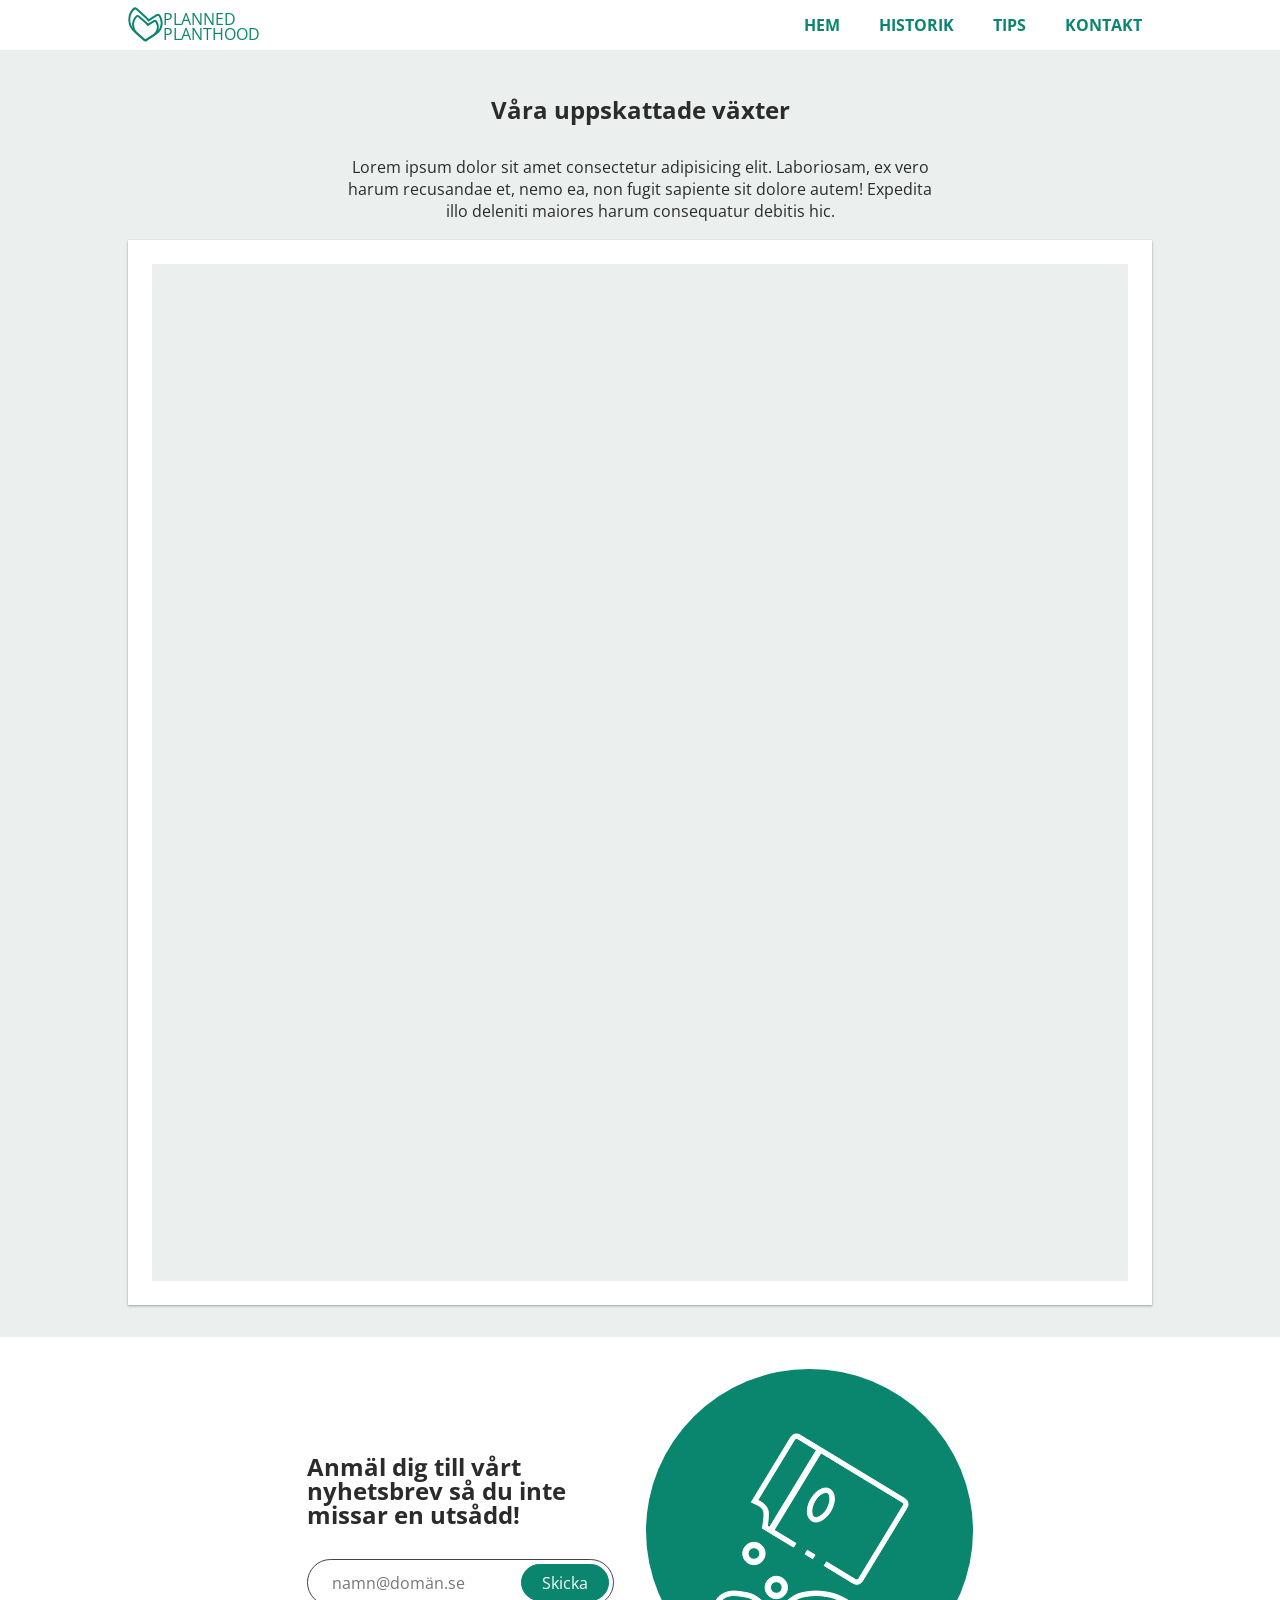
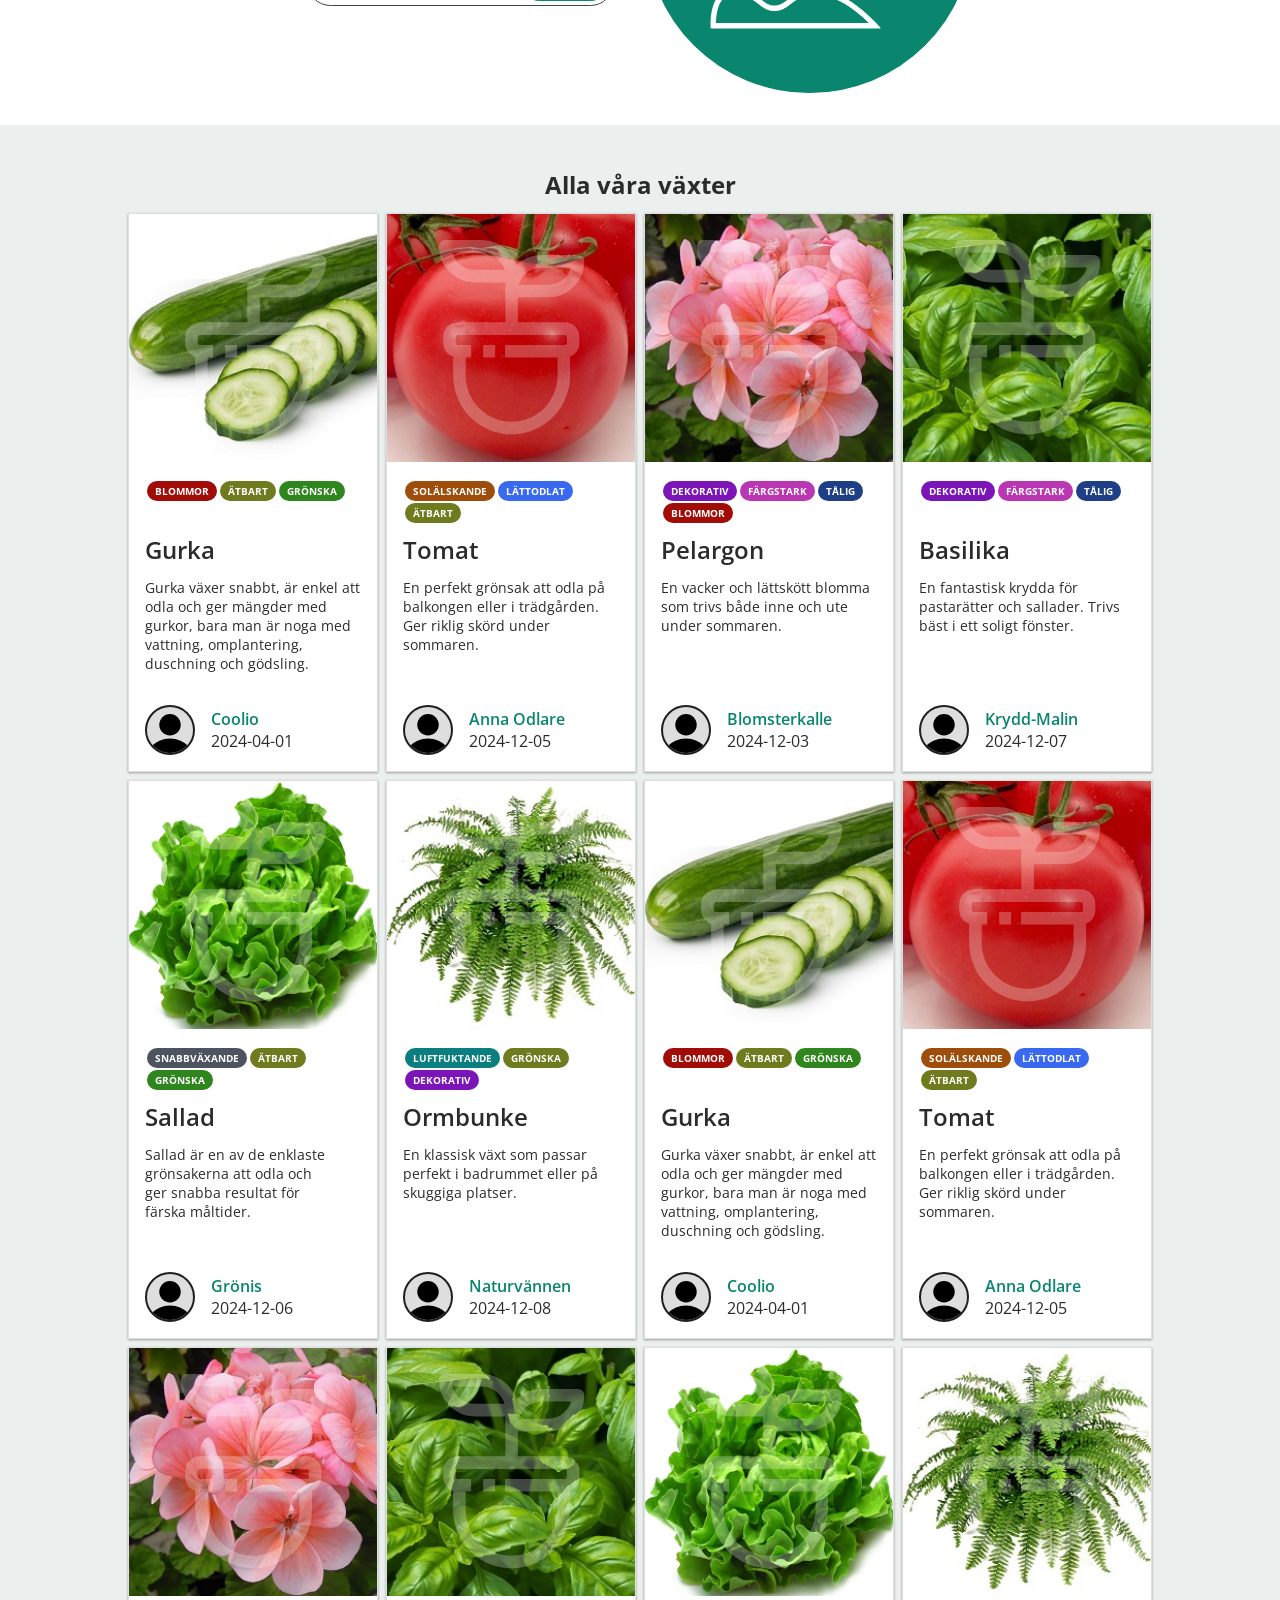
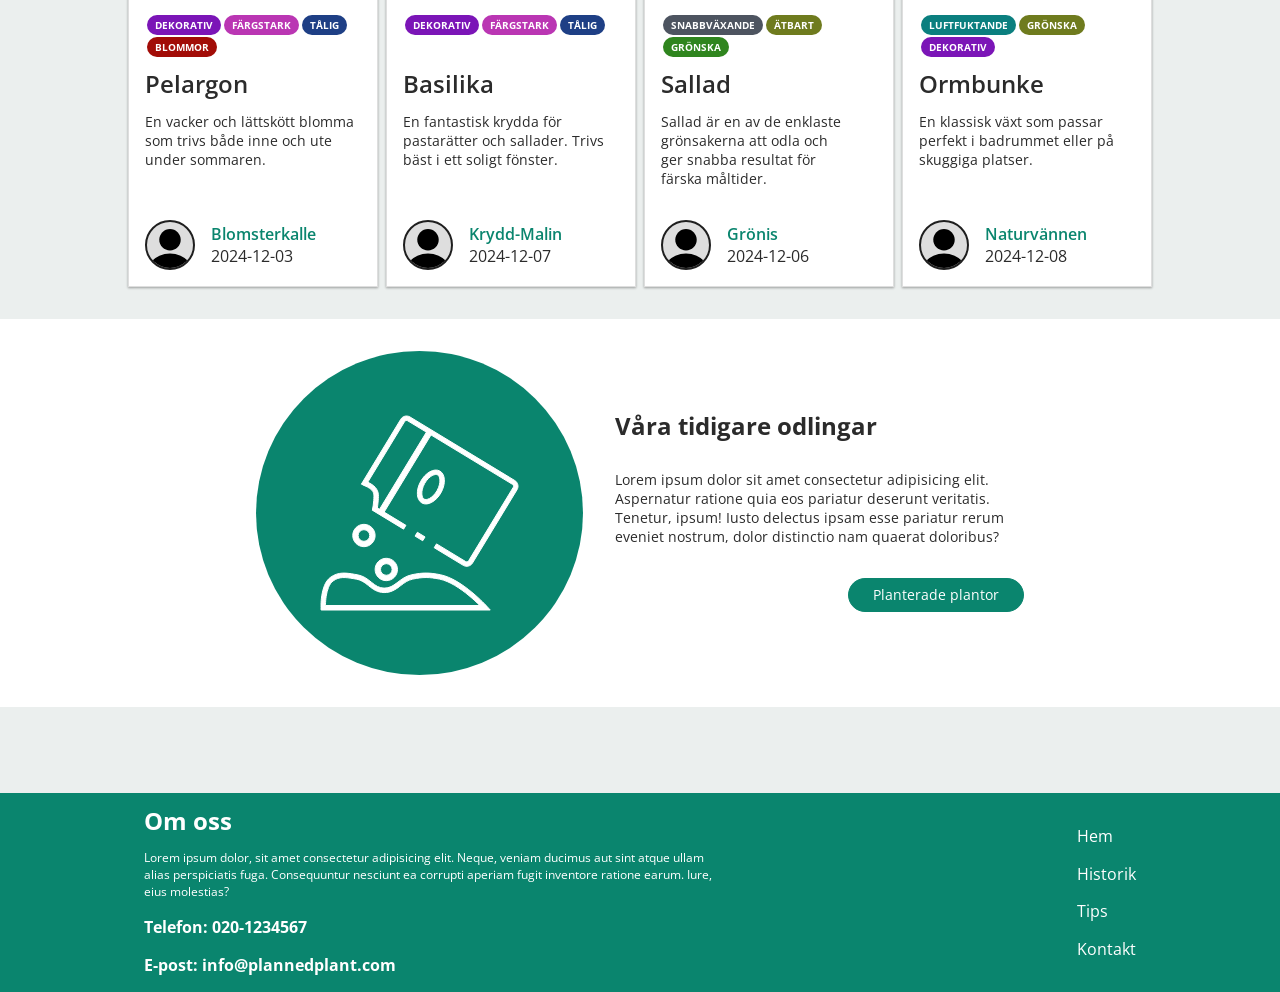
==== index.html @ 7639df41 "Added the rest of articles to html and fixed a typo" ====
<!DOCTYPE html>
<html lang="sv">

    <head>
        <meta charset="UTF-8">
        <meta name="viewport" content="width=device-width, initial-scale=1.0">
        <meta name="author" content="Fredrik.N">
        <meta name="description" content="Lexicon front-end development excersize">
        <title>Planned Planthood</title>
        <link rel="icon" type="image/svg+xml" href="./assets/images/logo.svg" />
        <link rel="stylesheet" href="./style.css">
        <link href="https://fonts.googleapis.com/css2?family=Open+Sans:ital,wght@0,300..800;1,300..800&display=swap"
            rel="stylesheet">
    </head>

    <body>
        <header class="container">
            <section class="headerBar">
                <a href="#" title="Hem" class="headerLogo" aria-hidden="true">
                    <svg width="35" height="50" viewBox="0 0 214 210" xmlns="http://www.w3.org/2000/svg" alt="">
                        <g fill="none" stroke="currentcolor" stroke-width="12">
                            <path
                                d="M116.833 193.533C117.406 192.909 117.969 192.279 118.522 191.645L168.173 160.226C206.289 136.107 217.36 86.0907 192.816 48.5247C189.153 42.9185 181.619 41.3343 175.976 44.905L125.764 76.6782C121.37 70.1605 116.086 64.0725 109.92 58.5872L52.4904 7.49831C46.8526 2.48295 38.1677 2.90777 33.061 8.46735C-2.89261 47.6094 0.211903 108.041 39.9737 143.413L97.4031 194.502C103.041 199.517 111.726 199.092 116.833 193.533Z" />
                            <path
                                d="M115.122 194.336C115.527 193.897 115.927 193.455 116.319 193.009L153.69 169.521C182.93 151.143 191.451 112.997 172.598 84.3362C169.529 79.6722 163.25 78.3762 158.555 81.3272L121.425 104.664C118.17 100 114.303 95.6362 109.83 91.6843L66.4654 53.3677C61.8146 49.2582 54.6598 49.6021 50.4409 54.1641C22.9065 83.9378 25.2893 129.917 55.732 156.816L99.097 195.132C103.748 199.242 110.903 198.898 115.122 194.336Z" />
                        </g>
                    </svg>
                    <svg width="100" height="50" viewBox="0 0 100 50" xmlns="http://www.w3.org/2000/svg" alt="">
                        <text x="0" y="25" font-family="Open Sans" font-size="12" fill="currentcolor"
                            text-anchor="center">
                            <tspan>PLANNED</tspan>
                            <tspan x="0" dy="15">PLANTHOOD</tspan>
                        </text>
                    </svg>
                </a>
                <nav class="headerMenu hideWhenMobile">
                    <span class="visually-hidden">Meny</span>
                    <ul role="list">
                        <li><a href="#" class="headerMenuLink">Hem</a></li>
                        <li><a href="#" class="headerMenuLink">Historik</a></li>
                        <li><a href="#" class="headerMenuLink">Tips</a></li>
                        <li><a href="#" class="headerMenuLink">Kontakt</a></li>
                    </ul>
                </nav>
                <div class="headerMobileMenu headerMenuLink">
                    <svg xmlns="http://www.w3.org/2000/svg" class="icon icon-menu" width="32" height="32"
                        viewBox="0 0 24 24" stroke-width="2" stroke="currentcolor" fill="none" stroke-linecap="round"
                        stroke-linejoin="round">
                        <path stroke="none" d="M0 0h24v24H0z" fill="none" />
                        <line x1="4" y1="6" x2="20" y2="6" />
                        <line x1="4" y1="12" x2="20" y2="12" />
                        <line x1="4" y1="18" x2="20" y2="18" />
                    </svg>
                </div>
            </section>
        </header>

        <main>
            <section class="container" aria-labelledby="heroH1">
                <h1 id="heroH1" class="center">Våra uppskattade växter</h1>
                <p class="heroIngress">Lorem ipsum dolor sit amet consectetur adipisicing elit. Laboriosam, ex vero
                    harum
                    recusandae et,
                    nemo ea, non fugit
                    sapiente sit dolore autem! Expedita illo deleniti maiores harum consequatur debitis hic.
                </p>
                <div class="heroBanner">
                    <img src="https://picsum.photos/id/140/320/500" width="320" height="500" alt="">
                    <img src="https://picsum.photos/id/360/160/250" width="160" height="250" alt="">
                    <img src="https://picsum.photos/id/530/160/250" width="160" height="250" alt="">
                    <img src="https://picsum.photos/id/55/320/250" width="320" height="500" alt="">
                    <img src="https://picsum.photos/id/492/320/250" width="320" height="500" alt="">
                    <img src="https://picsum.photos/id/70/320/250" width="320" height="500" alt="">
                </div>
            </section>
            <section class="container">
                <div class="information" aria-label="Nyhetsbrev">
                    <form class="informationForm" method="post">
                        <Label for="email">
                            <h2 aria-hidden="true">Anmäl dig till vårt nyhetsbrev så du inte missar en utsådd!</h2>
                        </Label>
                        <div class="informationWrapInputs">
                            <input type="email" id="email" placeholder="namn@domän.se" autocomplete="email" required>
                            <button type="submit" class="greenButton">Skicka</button>
                        </div>
                    </form>
                    <div class="greenRound">
                        <img src="./assets/images/icon-planting.svg" alt="">
                    </div>
                </div>
            </section>
            <section class="container" aria-labelledby="allPlants">

                <h2 class="center" id="allPlants">Alla våra växter</h2>
                <div class="cardsGallery">
                    <article class="card" title="Gurka" aria-labelledby="article01">
                        <img src="./assets/photos/card/cucumber.jpg" alt="" class="cardImage" width="240" height="240">
                        <img src="./assets/images/icon-watermark.svg" alt="" class="watermark" width="200" height="200">
                        <ul class="cardSelectors" role="list">
                            <li><span class="selector selectorFlower">Blommor</span></li>
                            <li><span class="selector selectorEdible">Ätbart</span></li>
                            <li><span class="selector selectorGreen">Grönska</span></li>
                        </ul>
                        <h3 id="article01">Gurka</h3>
                        <p>Gurka växer snabbt, är enkel att odla och ger mängder med gurkor, bara man är noga med
                            vattning, omplantering, duschning och gödsling.</p>
                        <div class="cardUser">
                            <div class="cardUserAvatar">
                                <img src="./assets/images/icon-avatar.svg" alt="" width="60" height="60">
                            </div>
                            <div class=" cardUserDetails">
                                <span class="cardUserDetailsName">Coolio</span>
                                <span class="cardUserDetailsDate">2024-04-01</span>
                            </div>
                        </div>
                    </article>


                    <article class="card" title="Tomat" aria-labelledby="article02">
                        <img src="./assets/photos/card/tomato.jpg" alt="" class="cardImage" width="240" height="240">
                        <img src="./assets/images/icon-watermark.svg" alt="" class="watermark" width="200" height="200">
                        <ul class="cardSelectors" role="list">
                            <li><span class="selector selectorSunloving">Solälskande</span></li>
                            <li><span class="selector selectorEasy">Lättodlat</span></li>
                            <li><span class="selector selectorEdible">Ätbart</span></li>
                        </ul>
                        <h3 id="article02">Tomat</h3>
                        <p>En perfekt grönsak att odla på balkongen eller i trädgården. Ger riklig skörd under
                            sommaren.</p>
                        <div class="cardUser">
                            <div class="cardUserAvatar">
                                <img src="./assets/images/icon-avatar.svg" alt="" width="60" height="60">
                            </div>
                            <div class=" cardUserDetails">
                                <span class="cardUserDetailsName">Anna Odlare</span>
                                <span class="cardUserDetailsDate">2024-12-05</span>
                            </div>
                        </div>
                    </article>

                    <article class="card" title="Pelargon" aria-labelledby="article03">
                        <img src="./assets/photos/card/pelargon.jpg" alt="" class="cardImage" width="240" height="240">
                        <img src="./assets/images/icon-watermark.svg" alt="" class="watermark" width="200" height="200">
                        <ul class="cardSelectors" role="list">
                            <li><span class="selector selectorDecorative">Dekorativ</span></li>
                            <li><span class="selector selectorColorful">Färgstark</span></li>
                            <li><span class="selector selectorRobust">Tålig</span></li>
                            <li><span class="selector selectorFlower">Blommor</span></li>
                        </ul>
                        <h3 id="article03">Pelargon</h3>
                        <p>En vacker och lättskött blomma som trivs både inne och ute under sommaren.</p>
                        <div class="cardUser">
                            <div class="cardUserAvatar">
                                <img src="./assets/images/icon-avatar.svg" alt="" width="60" height="60">
                            </div>
                            <div class="cardUserDetails">
                                <span class="cardUserDetailsName">Blomsterkalle</span>
                                <span class="cardUserDetailsDate">2024-12-03</span>
                            </div>
                        </div>
                    </article>

                    <article class="card" title="Basilika" aria-labelledby="article04">
                        <img src="./assets/photos/card/basil.jpg" alt="" class="cardImage" width="240" height="240">
                        <img src="./assets/images/icon-watermark.svg" alt="" class="watermark" width="200" height="200">
                        <ul class="cardSelectors" role="list">
                            <li><span class="selector selectorDecorative">Dekorativ</span></li>
                            <li><span class="selector selectorColorful">Färgstark</span></li>
                            <li><span class="selector selectorRobust">Tålig</span></li>
                        </ul>
                        <h3 id="article04">Basilika</h3>
                        <p>En fantastisk krydda för pastarätter och sallader. Trivs bäst i ett soligt fönster.
                        </p>
                        <div class="cardUser">
                            <div class="cardUserAvatar">
                                <img src="./assets/images/icon-avatar.svg" alt="" width="60" height="60">
                            </div>
                            <div class="cardUserDetails">
                                <span class="cardUserDetailsName">Krydd-Malin</span>
                                <span class="cardUserDetailsDate">2024-12-07</span>
                            </div>
                        </div>
                    </article>

                    <article class="card" title="Sallad" aria-labelledby="article05">
                        <img src="./assets/photos/card/sallad.png" alt="" class="cardImage" width="240" height="240">
                        <img src="./assets/images/icon-watermark.svg" alt="" class="watermark" width="200" height="200">
                        <ul class="cardSelectors" role="list">
                            <li><span class="selector selectorFast">Snabbväxande</span></li>
                            <li><span class="selector selectorEdible">Ätbart</span></li>
                            <li><span class="selector selectorGreen">Grönska</span></li>
                        </ul>
                        <h3 id="article05">Sallad</h3>
                        <p>Sallad är en av de enklaste grönsakerna att odla och ger snabba resultat för färska
                            måltider.</p>
                        <div class="cardUser">
                            <div class="cardUserAvatar">
                                <img src="./assets/images/icon-avatar.svg" alt="" width="60" height="60">
                            </div>
                            <div class="cardUserDetails">
                                <span class="cardUserDetailsName">Grönis</span>
                                <span class="cardUserDetailsDate">2024-12-06</span>
                            </div>
                        </div>
                    </article>

                    <article class="card" title="Ormbunke" aria-labelledby="article06">
                        <img src="./assets/photos/card/ormbunke.jpg" alt="" class="cardImage" width="240" height="240">
                        <img src="./assets/images/icon-watermark.svg" alt="" class="watermark" width="200" height="200">
                        <ul class="cardSelectors" role="list">
                            <li><span class="selector selectorAir">Luftfuktande</span></li>
                            <li><span class="selector selectorEdible">Grönska</span></li>
                            <li><span class="selector selectorDecorative">Dekorativ</span></li>
                        </ul>
                        <h3 id="article06">Ormbunke</h3>
                        <p>En klassisk växt som passar perfekt i badrummet eller på skuggiga platser.</p>
                        <div class="cardUser">
                            <div class="cardUserAvatar">
                                <img src="./assets/images/icon-avatar.svg" alt="" width="60" height="60">
                            </div>
                            <div class="cardUserDetails">
                                <span class="cardUserDetailsName">Naturvännen</span>
                                <span class="cardUserDetailsDate">2024-12-08</span>
                            </div>
                        </div>
                    </article>

                    <article class="card" title="Gurka" aria-labelledby="article07">
                        <img src="./assets/photos/card/cucumber.jpg" alt="" class="cardImage" width="240" height="240">
                        <img src="./assets/images/icon-watermark.svg" alt="" class="watermark" width="200" height="200">
                        <ul class="cardSelectors" role="list">
                            <li><span class="selector selectorFlower">Blommor</span></li>
                            <li><span class="selector selectorEdible">Ätbart</span></li>
                            <li><span class="selector selectorGreen">Grönska</span></li>
                        </ul>
                        <h3 id="article07">Gurka</h3>
                        <p>Gurka växer snabbt, är enkel att odla och ger mängder med gurkor, bara man är noga med
                            vattning, omplantering, duschning och gödsling.</p>
                        <div class="cardUser">
                            <div class="cardUserAvatar">
                                <img src="./assets/images/icon-avatar.svg" alt="" width="60" height="60">
                            </div>
                            <div class=" cardUserDetails">
                                <span class="cardUserDetailsName">Coolio</span>
                                <span class="cardUserDetailsDate">2024-04-01</span>
                            </div>
                        </div>
                    </article>


                    <article class="card" title="Tomat" aria-labelledby="article08">
                        <img src="./assets/photos/card/tomato.jpg" alt="" class="cardImage" width="240" height="240">
                        <img src="./assets/images/icon-watermark.svg" alt="" class="watermark" width="200" height="200">
                        <ul class="cardSelectors" role="list">
                            <li><span class="selector selectorSunloving">Solälskande</span></li>
                            <li><span class="selector selectorEasy">Lättodlat</span></li>
                            <li><span class="selector selectorEdible">Ätbart</span></li>
                        </ul>
                        <h3 id="article08">Tomat</h3>
                        <p>En perfekt grönsak att odla på balkongen eller i trädgården. Ger riklig skörd under
                            sommaren.</p>
                        <div class="cardUser">
                            <div class="cardUserAvatar">
                                <img src="./assets/images/icon-avatar.svg" alt="" width="60" height="60">
                            </div>
                            <div class=" cardUserDetails">
                                <span class="cardUserDetailsName">Anna Odlare</span>
                                <span class="cardUserDetailsDate">2024-12-05</span>
                            </div>
                        </div>
                    </article>

                    <article class="card" title="Pelargon" aria-labelledby="article09">
                        <img src="./assets/photos/card/pelargon.jpg" alt="" class="cardImage" width="240" height="240">
                        <img src="./assets/images/icon-watermark.svg" alt="" class="watermark" width="200" height="200">
                        <ul class="cardSelectors" role="list">
                            <li><span class="selector selectorDecorative">Dekorativ</span></li>
                            <li><span class="selector selectorColorful">Färgstark</span></li>
                            <li><span class="selector selectorRobust">Tålig</span></li>
                            <li><span class="selector selectorFlower">Blommor</span></li>
                        </ul>
                        <h3 id="article09">Pelargon</h3>
                        <p>En vacker och lättskött blomma som trivs både inne och ute under sommaren.</p>
                        <div class="cardUser">
                            <div class="cardUserAvatar">
                                <img src="./assets/images/icon-avatar.svg" alt="" width="60" height="60">
                            </div>
                            <div class="cardUserDetails">
                                <span class="cardUserDetailsName">Blomsterkalle</span>
                                <span class="cardUserDetailsDate">2024-12-03</span>
                            </div>
                        </div>
                    </article>

                    <article class="card" title="Basilika" aria-labelledby="article10">
                        <img src="./assets/photos/card/basil.jpg" alt="" class="cardImage" width="240" height="240">
                        <img src="./assets/images/icon-watermark.svg" alt="" class="watermark" width="200" height="200">
                        <ul class="cardSelectors" role="list">
                            <li><span class="selector selectorDecorative">Dekorativ</span></li>
                            <li><span class="selector selectorColorful">Färgstark</span></li>
                            <li><span class="selector selectorRobust">Tålig</span></li>
                        </ul>
                        <h3 id="article10">Basilika</h3>
                        <p>En fantastisk krydda för pastarätter och sallader. Trivs bäst i ett soligt fönster.
                        </p>
                        <div class="cardUser">
                            <div class="cardUserAvatar">
                                <img src="./assets/images/icon-avatar.svg" alt="" width="60" height="60">
                            </div>
                            <div class="cardUserDetails">
                                <span class="cardUserDetailsName">Krydd-Malin</span>
                                <span class="cardUserDetailsDate">2024-12-07</span>
                            </div>
                        </div>
                    </article>

                    <article class="card" title="Sallad" aria-labelledby="article11">
                        <img src="./assets/photos/card/sallad.png" alt="" class="cardImage" width="240" height="240">
                        <img src="./assets/images/icon-watermark.svg" alt="" class="watermark" width="200" height="200">
                        <ul class="cardSelectors" role="list">
                            <li><span class="selector selectorFast">Snabbväxande</span></li>
                            <li><span class="selector selectorEdible">Ätbart</span></li>
                            <li><span class="selector selectorGreen">Grönska</span></li>
                        </ul>
                        <h3 id="article11">Sallad</h3>
                        <p>Sallad är en av de enklaste grönsakerna att odla och ger snabba resultat för färska
                            måltider.</p>
                        <div class="cardUser">
                            <div class="cardUserAvatar">
                                <img src="./assets/images/icon-avatar.svg" alt="" width="60" height="60">
                            </div>
                            <div class="cardUserDetails">
                                <span class="cardUserDetailsName">Grönis</span>
                                <span class="cardUserDetailsDate">2024-12-06</span>
                            </div>
                        </div>
                    </article>

                    <article class="card" title="Ormbunke" aria-labelledby="article12">
                        <img src="./assets/photos/card/ormbunke.jpg" alt="" class="cardImage" width="240" height="240">
                        <img src="./assets/images/icon-watermark.svg" alt="" class="watermark" width="200" height="200">
                        <ul class="cardSelectors" role="list">
                            <li><span class="selector selectorAir">Luftfuktande</span></li>
                            <li><span class="selector selectorEdible">Grönska</span></li>
                            <li><span class="selector selectorDecorative">Dekorativ</span></li>
                        </ul>
                        <h3 id="article12">Ormbunke</h3>
                        <p>En klassisk växt som passar perfekt i badrummet eller på skuggiga platser.</p>
                        <div class="cardUser">
                            <div class="cardUserAvatar">
                                <img src="./assets/images/icon-avatar.svg" alt="" width="60" height="60">
                            </div>
                            <div class="cardUserDetails">
                                <span class="cardUserDetailsName">Naturvännen</span>
                                <span class="cardUserDetailsDate">2024-12-08</span>
                            </div>
                        </div>
                    </article>
                </div>
            </section>

            <section class="container">
                <div class="information" aria-labelledby="headingHistory">
                    <div class="greenRound">
                        <img src="./assets/images/icon-planting.svg" alt="">
                    </div>
                    <div class="history" id="headingHistory">
                        <h2>Våra tidigare odlingar</h2>
                        <p>Lorem ipsum dolor sit amet consectetur adipisicing elit. Aspernatur ratione quia eos pariatur
                            deserunt veritatis.
                            Tenetur, ipsum! Iusto delectus ipsam esse pariatur rerum eveniet nostrum, dolor distinctio
                            nam
                            quaerat doloribus?</p>
                        <a href="#" class="greenButton">Planterade plantor</a>
                    </div>
                </div>
            </section>
            <div class="empty">
                &nbsp;
            </div>
        </main>

        <footer class="container">
            <section class="footerSelect">
                <div class="footerAbout" aria-labelledby="headingAbout">
                    <h3 id="headingAbout">Om oss</h3>
                    <p>Lorem ipsum dolor, sit amet consectetur adipisicing elit. Neque, veniam ducimus aut sint atque
                        ullam
                        alias perspiciatis fuga. Consequuntur nesciunt ea corrupti aperiam fugit inventore ratione
                        earum.
                        Iure, eius molestias?
                    </p>
                    <a href="tel:0201234567">Telefon: 020-1234567</a>
                    <a href="mailto:info@plannedplant.com?subject=Kontakt ifrån hemsidan">E-post:
                        info@plannedplant.com</a>
                </div>
                <div class="footerMenu hideWhenMobile">
                    <nav>
                        <ul role="list">
                            <li><a href="#">Hem</a></li>
                            <li><a href="#">Historik</a></li>
                            <li><a href="#">Tips</a></li>
                            <li><a href="#">Kontakt</a></li>
                        </ul>
                    </nav>
                </div>
            </section>
        </footer>
    </body>

</html>
---- style.css ----
/*** Reset ***/
/* This is from Kevin Powell, edit to your liking */
/* makes sizing simpler */
*,
*::before,
*::after
{
  box-sizing: border-box;
}

/* remove default spacing */
/* force styling of type through styling, rather than elements */
*
{
  margin: 0;
  padding: 0;
  font: inherit;
}

/* dark mode user-agent-styles */
/* Kommenterade bort då jag inte hinner ta fram färgschema för darkmode
html {
  color-scheme: dark light;
} */

body
{
  min-height: 100vh;
}

/* responsive images/videos */
img,
picture,
svg,
video
{
  display: block;
  max-width: 100%;
}

/* make headings wrap better */
h1,
h2,
h3,
h4,
h5,
h6
{
  text-wrap: balance;
}

p,
li,
figcaption
{
  text-wrap: pretty;
  /* max-width: 55ch; */
}

/* for container queries, landmarks as containers */
body> :is(header, footer),
main
{
  container-type: inline-size;
}

/* remove list style but keep it as list for Safari browser - use with <ul role="list"> */
[role="list"]
{
  list-style: none;
  margin: 0;
  padding: 0;
}

/*Från Kevin Powells video FormStyling Essentials*/
input,
button
{
  font: inherit;
}

/*** Theme ***/

:root
{
  /* color definitions */
  --clr-neutral-100: hsl(0, 0%, 100%);
  --clr-neutral-200: hsl(0, 0%, 87%);
  --clr-neutral-300: hsl(0, 0%, 57%);
  --clr-neutral-400: hsl(0, 0%, 27%);
  --clr-neutral-800: hsl(0, 0%, 17%);
  --clr-neutral-900: hsl(0, 0%, 12%);

  --clr-green-100: hsl(169, 11%, 93%);
  --clr-green-200: hsl(169, 51%, 58%);
  --clr-green-400: hsl(169, 86%, 28%);
  --clr-green-800: hsl(169, 86%, 12%);
  --clr-green-900: hsl(169, 80%, 12%);

  --clr-robust: hsl(221, 63%, 32%);
  --clr-green: hsl(110, 63%, 32%);
  --clr-flower: hsl(2, 92%, 33%);
  --clr-colorful: hsl(303, 55%, 47%);
  --clr-sunloving: hsl(27, 88%, 33%);
  --clr-air: hsl(180, 84%, 27%);
  --clr-decorative: hsl(278, 79%, 40%);
  --clr-edible: hsl(68, 61%, 30%);
  --clr-easy: hsl(224, 86%, 58%);
  --clr-fragrant: hsl(327, 51%, 47%);
  --clr-fast: hsl(218, 11%, 34%);

  /* font weights definitions */
  --fw-400: 400;
  --fw-500: 500;
  --fw-600: 600;
  --fw-700: 700;
  --fw-800: 800;
  --fw-900: 900;

  /* Font sizes definitions */
  --fs-100: 0.625rem;
  --fs-200: 0.75rem;
  --fs-300: 0.875rem;
  --fs-400: 1rem;
  --fs-500: 1.25rem;
  --fs-600: 1.5rem;
  --fs-700: 2rem;
  --fs-800: 2.5rem;
  --fs-900: 3rem;


  /*** Theme setup ***/

  /* font family */
  --font-base: "Open Sans", "Segoe UI", Tahoma, sans-serif;

  /* theme color assignments */
  --clr-accent: var(--clr-green-400);
  --clr-accent-light-1: var(--clr-green-100);

  --clr-primary-light-1: var(--clr-neutral-100);
  --clr-primary-light-2: var(--clr-neutral-200);
  --clr-primary-light-3: var(--clr-neutral-300);

  --clr-primary: var(--clr-neutral-400);
  --clr-primary-dark: var(--clr-neutral-800);

  /* Font weights assignments */
  --fw-regular: var(--fw-400);
  --fw-tablet: var(--fw-500);
  --fw-semi-bold: var(--fw-600);
  --fw-bold: var(--fw-700);
  --fw-x-bold: var(--fw-900);

  /* Border shadow */
  --border-shadow: 0 1px 3px rgba(0, 0, 0, 0.12), 0 1px 2px rgba(0, 0, 0, 0.24);

  /* Spacing */
  --spacing-base: 1rem;

  --flow-space: 1.75em;
  --flow-space-lg: 4em;

  /*Formulärens input*/
  --input-padding: 1.25rem;
  --input-radius: 1.5rem;

  /*Mjuka upp övergångarna när man ändrar upplösningen
  (överarbetade för egen tydlighet)*/
  --transition-element: all;
  --transition-time: 300ms;
  --transition-effect: linear;
  --transition-base: var(--transition-element) var(--transition-time) var(--transition-effect);


  /*Storlekar på container som sätts i mediaqueries*/
  /* 320px std */
  --container-width-mobile: 20rem;
  /* 640px std*/
  --container-width-tablet: 40rem;
  /* 1024px std*/
  --container-width-desktop: 64rem;
  --container-margin: auto;
  --container-transition: var(--transition-base);

  /*Variabler till herobilden samlade på ett ställe för att sättas i mediaqueries*/
  --hero-border-mobile: calc(var(--hero-border-tablet)*0.75);
  --hero-border-tablet: 12px;
  --hero-border-desktop: calc(var(--hero-border-tablet)*2);

  --hero-img-size-mobile: 151px;
  --hero-img-size-tablet: 235px;
  /*Testade för att se om det fungerade att beräkna bildernas storlek baserad på definerad container. --hero-img-size-tablet: calc(var(--container-width-tablet)/3); */
  --hero-img-size-desktop: unset;

  /*
Använde https: //cssgrid-generator.netlify.app/ för att designa grid
Och instruktioner ifrån https: //www.w3schools.com/css/css_grid_item_name.asp
för att placera ut bilderna enligt mall.
*/

  --hero-img-columns-mobile: repeat(2, 1fr);
  --hero-img-columns-tablet: repeat(3, 1fr);
  --hero-img-columns-desktop: repeat(6, 1fr);

  --hero-img-rows-mobile: repeat(3, 1fr);
  --hero-img-rows-tablet: repeat(2, 1fr);
  --hero-img-rows-desktop: repeat(2, 1fr);

  --hero-img-gridarea-mobile:
    'imgOne imgTwo'
    'imgThree imgFour'
    'imgFive imgSix';
  --hero-img-gridarea-tablet:
    'imgOne imgTwo imgThree'
    'imgFour imgFive imgSix';
  --hero-img-gridarea-desktop:
    'imgOne imgOne imgTwo imgThree imgFour imgFour'
    'imgOne imgOne imgFive imgFive imgSix imgSix';
}

/*** Global/base ***/
h1,
h2,
h3
{
  font-weight: var(--fw-bold);
  line-height: 1;
}

h1,
h2
{
  font-size: var(--fs-700);
}

h3
{
  font-size: var(--fs-600);
  font-weight: var(--fw-semi-bold);
}

a
{
  text-decoration: none;
  color: var(--clr-green-400);

  &:hover,
  &:focus-visible
  {
    text-decoration: underline;
    outline: none;
  }
}

/* Generella formateringsregler för de tre olika responsive designerna*/

/*Mobil*/
@media(max-width: 40rem)
{
  .container
  {
    --container-width: var(--container-width-mobile);
  }

  h1,
  h2
  {
    font-size: var(--fs-600);
  }

  .headerMobileMenu>*
  {
    display: inline;
  }

  .heroBanner
  {
    --border-hero: var(--hero-border-mobile);
    --hero-img-columns: var(--hero-img-columns-mobile);
    --hero-img-rows: var(--hero-img-rows-mobile);
    --hero-img-gridarea: var(--hero-img-gridarea-mobile);

    >img
    {
      --image-hero-size: var(--hero-img-size-mobile);
    }
  }
}

/*Tablet*/
@media(min-width:40rem)
{
  .container
  {
    --container-width: var(--container-width-tablet);
  }

  h1,
  h2
  {
    font-size: var(--fs-600);
  }

  .headerMobileMenu
  {
    display: none;
  }

  .heroBanner
  {
    --border-hero: var(--hero-border-tablet);
    --hero-img-columns: var(--hero-img-columns-tablet);
    --hero-img-rows: var(--hero-img-rows-tablet);
    --hero-img-gridarea: var(--hero-img-gridarea-tablet);

    img
    {
      --image-hero-size: var(--hero-img-size-tablet);
    }
  }
}

/*Desktop*/
@media(min-width:64rem)
{
  .container
  {
    --container-width: var(--container-width-desktop);
  }

  h1,
  h2
  {
    font-size: var(--fs-600);
  }

  .headerMobileMenu
  {
    display: none;
  }

  .heroBanner
  {
    --border-hero: var(--hero-border-desktop);
    --hero-img-columns: var(--hero-img-columns-desktop);
    --hero-img-rows: var(--hero-img-rows-desktop);
    --hero-img-gridarea: var(--hero-img-gridarea-desktop);

    img
    {
      --image-hero-size: var(--hero-img-size-desktop);
    }
  }
}

.cardsGallery
{
  display: grid;
  /*Magic formula from mr Powell*/
  grid-template-columns: repeat(auto-fit, minmax(min(12.5rem, 100%), 1fr));
  gap: calc(var(--spacing-base)*0.5);
}

.card
{
  display: grid;
  grid-template-rows: subgrid;
  /*
  Satte span 5 istället för 1/6 för att fortsätta kunna wrappa korten
  när container width ändras
  */
  grid-row: span 5;
  border: 1px solid var(--clr-neutral-200);
  box-shadow: var(--border-shadow);
  justify-items: stretch;
  gap: var(--spacing-base);
  cursor: pointer;
  color: inherit;
  background-color: var(--clr-neutral-100);

  >*:not(img)
  {
    margin-inline: var(--spacing-base);
  }

  >p
  {
    font-size: var(--fs-300);
  }

  /*Osäker på hur hover effekten för kort länkarna skulle se ut så gjorde liknannde
    som på pannkakorna*/
  &:hover,
  &:focus
  {
    text-decoration: none;
    /*outline istället för border då border påverkade layouten och puttade på andra kort.*/
    outline: 2px solid hsl(from var(--clr-accent) h s l / 50%);
    background-color: hsl(from var(--clr-accent) h s l / 10%);
    transition: var(--transition-base);

    >h3
    {
      text-decoration: underline;
      text-decoration-color: var(--clr-accent);
      text-decoration-thickness: 5px;
      transition: inherit;
    }
  }

}

.cardImage
{
  grid-area: 1/1;
  /*WidthUnset för att .card justify-items stretch ska fylla ut bilden kant till kant. heightAuto för att säkerställa korrekt aspect ratio.*/
  width: unset;
  height: auto;

}

.cardSelectors
{
  display: flex;
  flex-wrap: wrap;
  /* gap: calc(var(--spacing-base)*0.25); */

}

.cardUser
{
  display: grid;
  grid-template-columns: 1fr 3fr;
  gap: var(--spacing-base);
  margin-block: 1rem;
}

.cardUserAvatar
{
  background-color: var(--clr-neutral-200);
  border-radius: 100%;
  border: 0.15rem solid var(--clr-neutral-900);
  aspect-ratio: 1/1;
  overflow: hidden;

  >img
  {

    /*Tvingades zooma in på default bilden på avatarer för att "kroppen" inte ska se avhuggen ut*/
    /*Hack, justerade zoom och "puttade ned" bilden på mindre skärmar för att uppnå liknande effekt som
    på desktop*/
    @media (max-width:40rem)
    {
      padding-top: 1rem;
      transform: scale(1.5);
    }

    @media (max-width:64rem)
    {
      transform: scale(1.4);
    }

    @media(min-width:64rem)
    {
      transform: scale(1.2);
    }
  }
}

.cardUserDetails
{
  display: grid;
  align-content: center;

}

.cardUserDetailsName
{
  color: var(--clr-accent);
  font-weight: var(--fw-600);
}

.center
{
  justify-self: center;
  padding-block: var(--spacing-base);
}

/* .container
{
  width: var(--container-width);
  margin: var(--container-margin);
  transition: var(--container-transition);
}
 */

/*
 Ändrade lite för att få bort en nivå av div taggar men ändå ha background-color bleed
  (https: //www.youtube.com/watch?v=6l24PIccgqU)
  */
.container
{
  display: grid;
  grid-template-columns: 1fr var(--container-width) 1fr;
  /*mycket märkliga effekter uppstod sub 320px om inte overflow doldes.*/
  overflow: hidden;
  transition: var(--transition-base);

  >*
  {
    grid-column: 2;
  }

}

header
{
  background-color: var(--clr-neutral-100);
}

.headerBar
{
  display: flex;
  justify-content: space-between;
  align-items: center;
}

.headerMenu
{
  @media(min-width:40rem)
  {
    width: 50%;
  }

  @media(min-width:64rem)
  {
    width: 35%;
  }

  color: var(--clr-accent);
  text-transform: uppercase;
  font-weight: var(--fw-bold);

  ul
  {
    display: flex;
    justify-content: space-between;
  }
}

.headerMenuLink
{
  padding: var(--fs-200) var(--fs-100);
  transition: 350ms;

}

.headerLogo
{
  /*Sätter färgen som svg använder i fill="currencolor"*/
  color: var(--clr-accent);
  display: flex;
  transition: 350ms;
}

.headerLogo,
.headerMenuLink
{

  &:hover,
  &:focus
  {
    color: var(--clr-neutral-100);
    background-color: var(--clr-accent);
    text-decoration: none;
    cursor: pointer;
    outline: none;
  }
}


body
{
  font-family: var(--font-base);
  color: var(--clr-primary-dark);

}

main
{
  >*
  {
    padding-block: calc(var(--spacing-base)*2);
  }

  background-color: var(--clr-neutral-100);

  >:nth-child(odd)
  {
    background-color: var(--clr-green-100);

  }
}

.heroBanner
{
  border: var(--border-hero) solid var(--clr-neutral-100);
  box-shadow: var(--border-shadow);
  display: grid;
  grid-template-columns: var(--hero-img-columns);
  grid-template-rows: var(--hero-img-rows);
  grid-template-areas: var(--hero-img-gridarea);
  gap: 0;
  justify-items: stretch;

  >img
  {
    width: var(--image-hero-size);
    height: var(--image-hero-size);
    /*La till nedan för att bilderna inte ska se skeva ut när gridcellerna ändras och bilderna placeras annorlunda jämfört med desktop och orginal-apect-ratio*/
    object-fit: cover;
    overflow: hidden;
  }

  /*
  Istället för att sätta klasser på de enskilda bildelementen fånger jag upp
  dem med nth-child väljare. För att automagiskt passas in i grid arean beroende
  skärmupplösningen
  */
  :first-child
  {
    grid-area: imgOne;
  }

  :nth-child(2)
  {
    grid-area: imgTwo;
  }

  :nth-child(3)
  {
    grid-area: imgThree;
  }

  :nth-child(4)
  {
    grid-area: imgFour;
  }

  :nth-child(5)
  {
    grid-area: imgFive;
  }

  :last-child
  {
    grid-area: imgSix
  }
}

.heroIngress
{
  /*Max väljer mellan Display och Tablet medans 80% ska komma in vid mobile*/
  /* width: min(max(55%, 70ch), 80%); var osäker på om clamp skulle fungera så låter denna ligga kvar för påminnelse*/
  width: min(70ch, 100%);
  padding: min(2.5%, 2ch);
  font-size: var(--fs-400);
  text-align: center;
  justify-self: center;
}

.information
{
  display: flex;
  justify-content: center;
  align-items: center;
  gap: 2rem;

  @media(max-width: 40rem)
  {
    flex-direction: column;

    &:has(form)
    {
      flex-direction: column-reverse;
    }
  }
}


.informationForm
{

  /*
  REFACTOR - Inte nöjd med att baka in media queries för att få formulärets
  flexbox att bli större när upplösningen blir mindre.
  */
  @media(min-width:40rem)
  {
    width: 50%;
  }

  @media(min-width:64rem)
  {
    width: 30%
  }

  display: grid;
  gap: calc(var(--spacing-base)*2);
}


input
{
  width: 100%;
  border-style: none;
  border-radius: var(--input-radius);
  padding-inline: var(--input-padding);

  &:focus
  {
    outline: none;
  }
}

.informationWrapInputs
{
  display: flex;
  justify-content: space-between;
  padding: 0.25rem;
  border: 1px solid var(--clr-primary);
  border-radius: var(--input-radius);
}

.greenButton
{
  color: var(--clr-neutral-100);
  background-color: var(--clr-green-400);
  border: 1px solid var(--clr-green-400);
  border-radius: var(--input-radius);
  padding-inline: var(--input-padding);
  padding-block: 0.4rem;
  transition: 350ms;

  &:hover,
  &:focus
  {
    color: var(--clr-green-400);
    background-color: var(--clr-neutral-100);
    text-decoration: none;
    outline: none;
  }
}

.greenRound
{
  max-width: 100%;
  padding: 4rem;
  background: var(--clr-green-400);
  border-radius: 100%;

  >img
  {
    align-self: center;
    justify-self: center;
    max-width: 100%;
  }
}

.hideWhenMobile
{
  display: none;


  @media(min-width:40rem)
  {
    display: inline;
  }
}

.history
{
  width: 40%;

  @media (max-width:40rem)
  {
    width: 100%;
  }

  display: grid;
  gap: calc(var(--spacing-base)*2);
  font-size: var(--fs-300);

  .greenButton
  {
    justify-self: end;
    text-align: center;
    width: 22ch;
  }
}

footer
{
  background: var(--clr-green-400);
}

.footerSelect
{
  display: flex;
  justify-content: space-between;
  padding: var(--spacing-base);
  color: var(--clr-neutral-100)
}

.footerAbout
{
  width: 60%;
  display: grid;
  gap: var(--spacing-base);

  h3
  {
    font-weight: bold;
  }

  p
  {
    font-size: var(--fs-200);
  }

  a
  {
    color: inherit;
    font-weight: bold;
  }
}

.footerMenu
{
  nav
  {
    height: 100%;

  }

  ul
  {
    height: 100%;
    display: grid;
    align-content: space-evenly;
  }

  a
  {
    color: inherit;
  }
}


/*** Composition ***/
.flow>*+*
{
  margin-block-start: var(--flow-space);
}

.flow-lg>*+*
{
  margin-block-start: var(--flow-space-lg);
}

/*
See these for more info:
https://www.youtube.com/watch?v=c13gpBrnGEw
https://www.youtube.com/watch?v=cf-J4ffMBfo
*/
.content-grid,
.fullwidth
{
  --_content-width: 70rem;
  --_min-margin-width: 1rem;

  display: grid;
  grid-template-columns: [fullwidth-start] minmax(var(--_min-margin-width), 1fr) [content-start] min(100% - var(--_min-margin-width) * 2,
      var(--_content-width)) [content-end] minmax(var(--_min-margin-width), 1fr) [fullwidth-end];
  /*  grid-template-rows: [fullwidth-start] auto [fullwidth-end];*/
}

/* keep the content of the content-grid and fullwidth inside the content container */
.content-grid>*,
.fullwidth>*
{
  grid-column: content;
}

/* a bit more complex but more fancy/explicit version of above */
/*.content-grid > :not(.fullwidth),
.fullwidth > :not(.fullwidth) {
  grid-column: content;
}*/

/* if we have a fullwidth inside of a content-grid put this in the fullwidth container */
.content-grid>.fullwidth
{
  grid-column: fullwidth;
}


/*** Utilities ***/

.visually-hidden
{
  clip: rect(0 0 0 0);
  clip-path: inset(50%);
  height: 1px;
  overflow: hidden;
  position: absolute;
  white-space: nowrap;
  width: 1px;
}

/*Vattenmärket för cards*/
.watermark
{
  grid-area: 1/1;
  opacity: 25%;
  align-self: center;
  justify-self: center;
  width: 60%;
  height: auto;
}

/*Lägger Selectors sist så de inte ligger i vägen under utvecklingen.*/
.selector
{
  text-transform: uppercase;
  font-size: var(--fs-100);
  font-weight: bold;
  padding-inline: calc(var(--spacing-base)*0.5);
  padding-block: calc(var(--spacing-base)*0.2);
  margin-inline: calc(var(--spacing-base)*0.1);
  border-radius: var(--fs-600);
  color: var(--clr-neutral-100);
  background-color: var(--clr-primary);
}

.selectorFlower
{
  background-color: var(--clr-flower);
}

.selectorEdible
{
  background-color: var(--clr-edible);
}

.selectorGreen
{
  background-color: var(--clr-green);
}

.selectorRobust
{
  background-color: var(--clr-robust);
}

.selectorColorful
{
  background-color: var(--clr-colorful);
}

.selectorSunloving
{
  background-color: var(--clr-sunloving);
}

.selectorAir
{
  background-color: var(--clr-air);
}

.selectorDecorative
{
  background-color: var(--clr-decorative);
}

.selectorEasy
{
  background-color: var(--clr-easy);
}

.selectorFragrant
{
  background-color: var(--clr-fragrant);
}

.selectorFast
{
  background-color: var(--clr-fast);
}
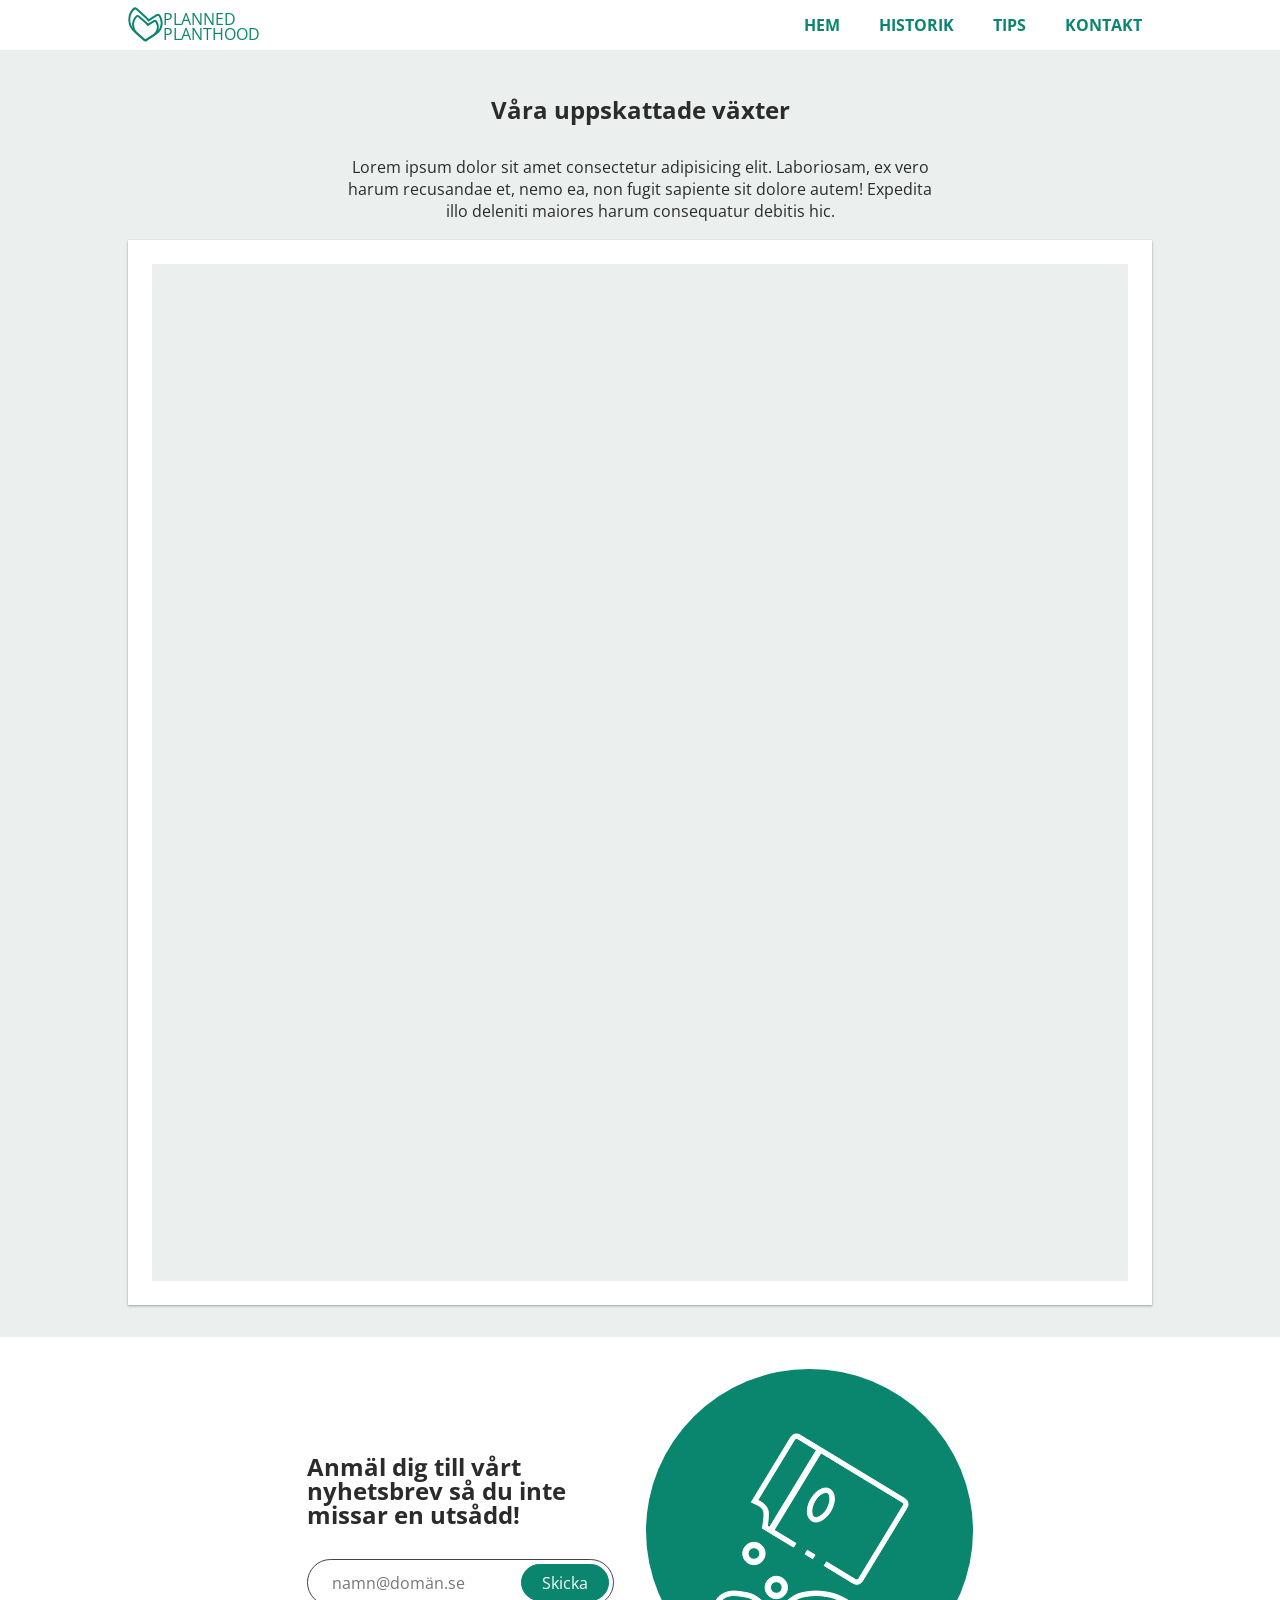
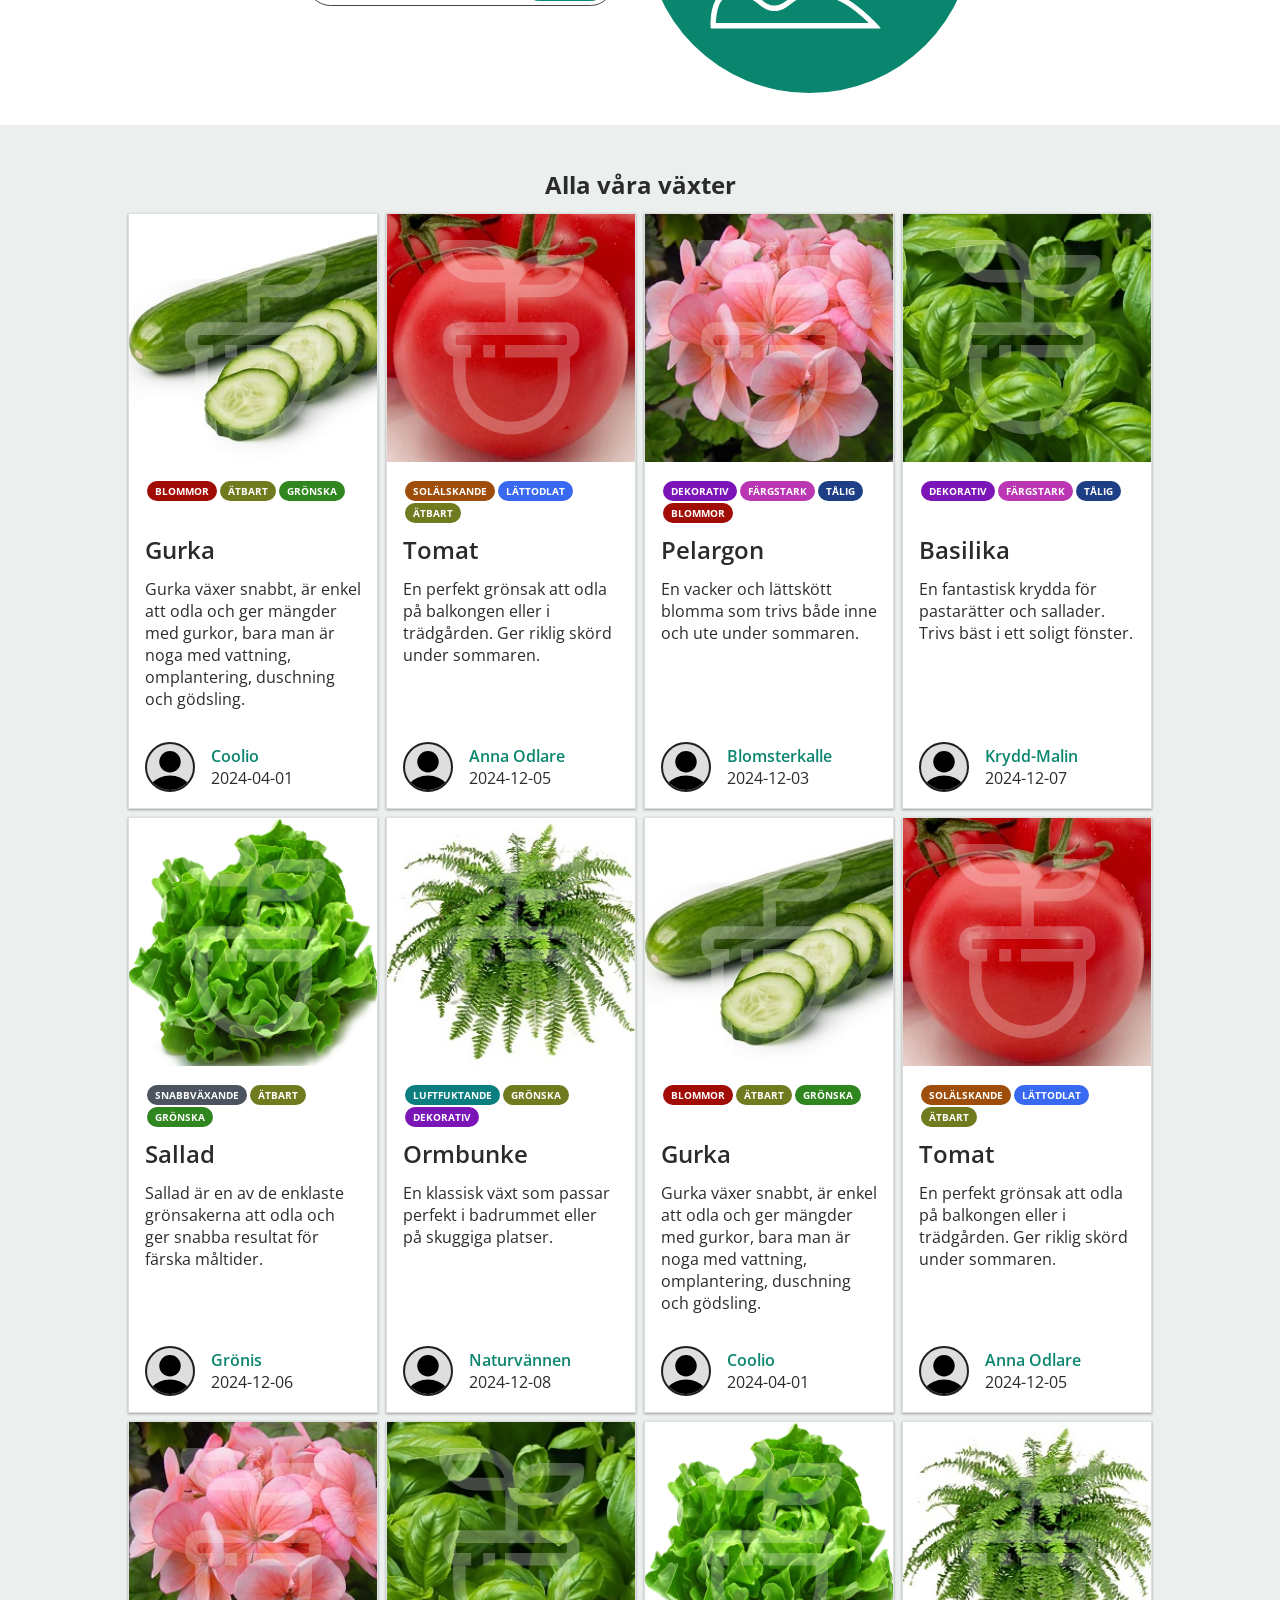
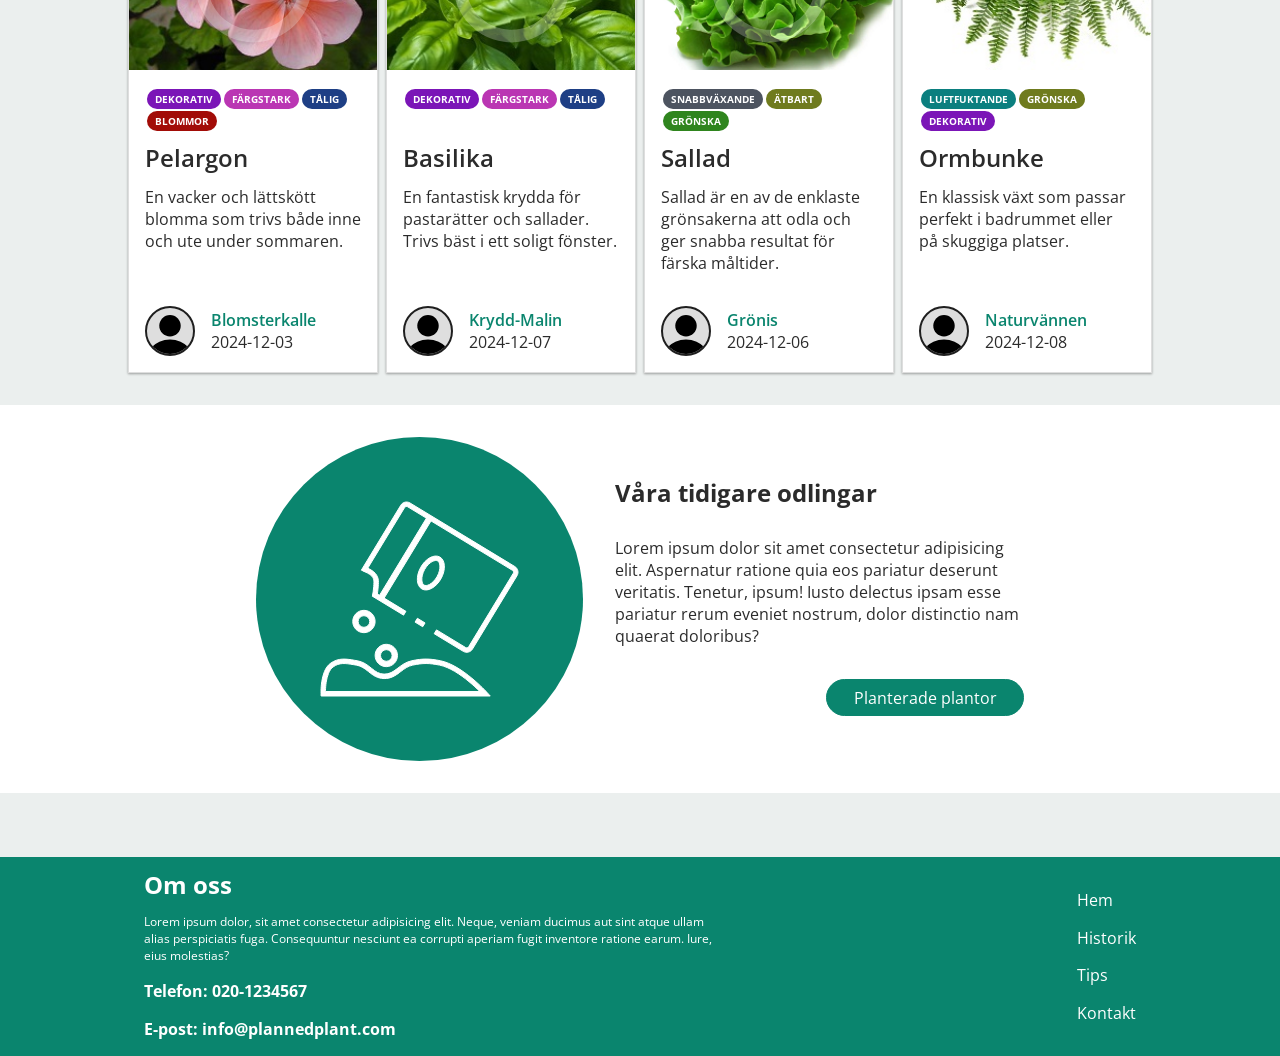
==== commit 0d58eb8f: "formatting for mobile devices enchanced" ====
--- a/index.html
+++ b/index.html
@@ -375,9 +375,7 @@
                     </div>
                 </div>
             </section>
-            <div class="empty">
-                &nbsp;
-            </div>
+            <div class="empty" />
         </main>
 
         <footer class="container">
--- a/style.css
+++ b/style.css
@@ -54,7 +54,6 @@
 figcaption
 {
   text-wrap: pretty;
-  /* max-width: 55ch; */
 }
 
 /* for container queries, landmarks as containers */
@@ -261,6 +260,7 @@
   .container
   {
     --container-width: var(--container-width-mobile);
+    font-size: var(--fs-500);
   }
 
   h1,
@@ -384,11 +384,6 @@
     margin-inline: var(--spacing-base);
   }
 
-  >p
-  {
-    font-size: var(--fs-300);
-  }
-
   /*Osäker på hur hover effekten för kort länkarna skulle se ut så gjorde liknannde
     som på pannkakorna*/
   &:hover,
@@ -661,11 +656,9 @@
 
 .heroIngress
 {
-  /*Max väljer mellan Display och Tablet medans 80% ska komma in vid mobile*/
-  /* width: min(max(55%, 70ch), 80%); var osäker på om clamp skulle fungera så låter denna ligga kvar för påminnelse*/
   width: min(70ch, 100%);
   padding: min(2.5%, 2ch);
-  font-size: var(--fs-400);
+
   text-align: center;
   justify-self: center;
 }
@@ -680,6 +673,7 @@
   @media(max-width: 40rem)
   {
     flex-direction: column;
+    text-align: center;
 
     &:has(form)
     {
@@ -782,21 +776,26 @@
 .history
 {
   width: 40%;
-
-  @media (max-width:40rem)
-  {
-    width: 100%;
-  }
-
   display: grid;
   gap: calc(var(--spacing-base)*2);
-  font-size: var(--fs-300);
-
-  .greenButton
+
+  @media (max-width:40rem)
+  {
+    width: 100%;
+  }
+
+
+  >.greenButton
   {
     justify-self: end;
     text-align: center;
     width: 22ch;
+
+    @media(width<40rem)
+    {
+      justify-self: center;
+
+    }
   }
 }
 
@@ -942,6 +941,11 @@
   border-radius: var(--fs-600);
   color: var(--clr-neutral-100);
   background-color: var(--clr-primary);
+
+  @media(width<40rem)
+  {
+    font-size: var(--fs-200);
+  }
 }
 
 .selectorFlower
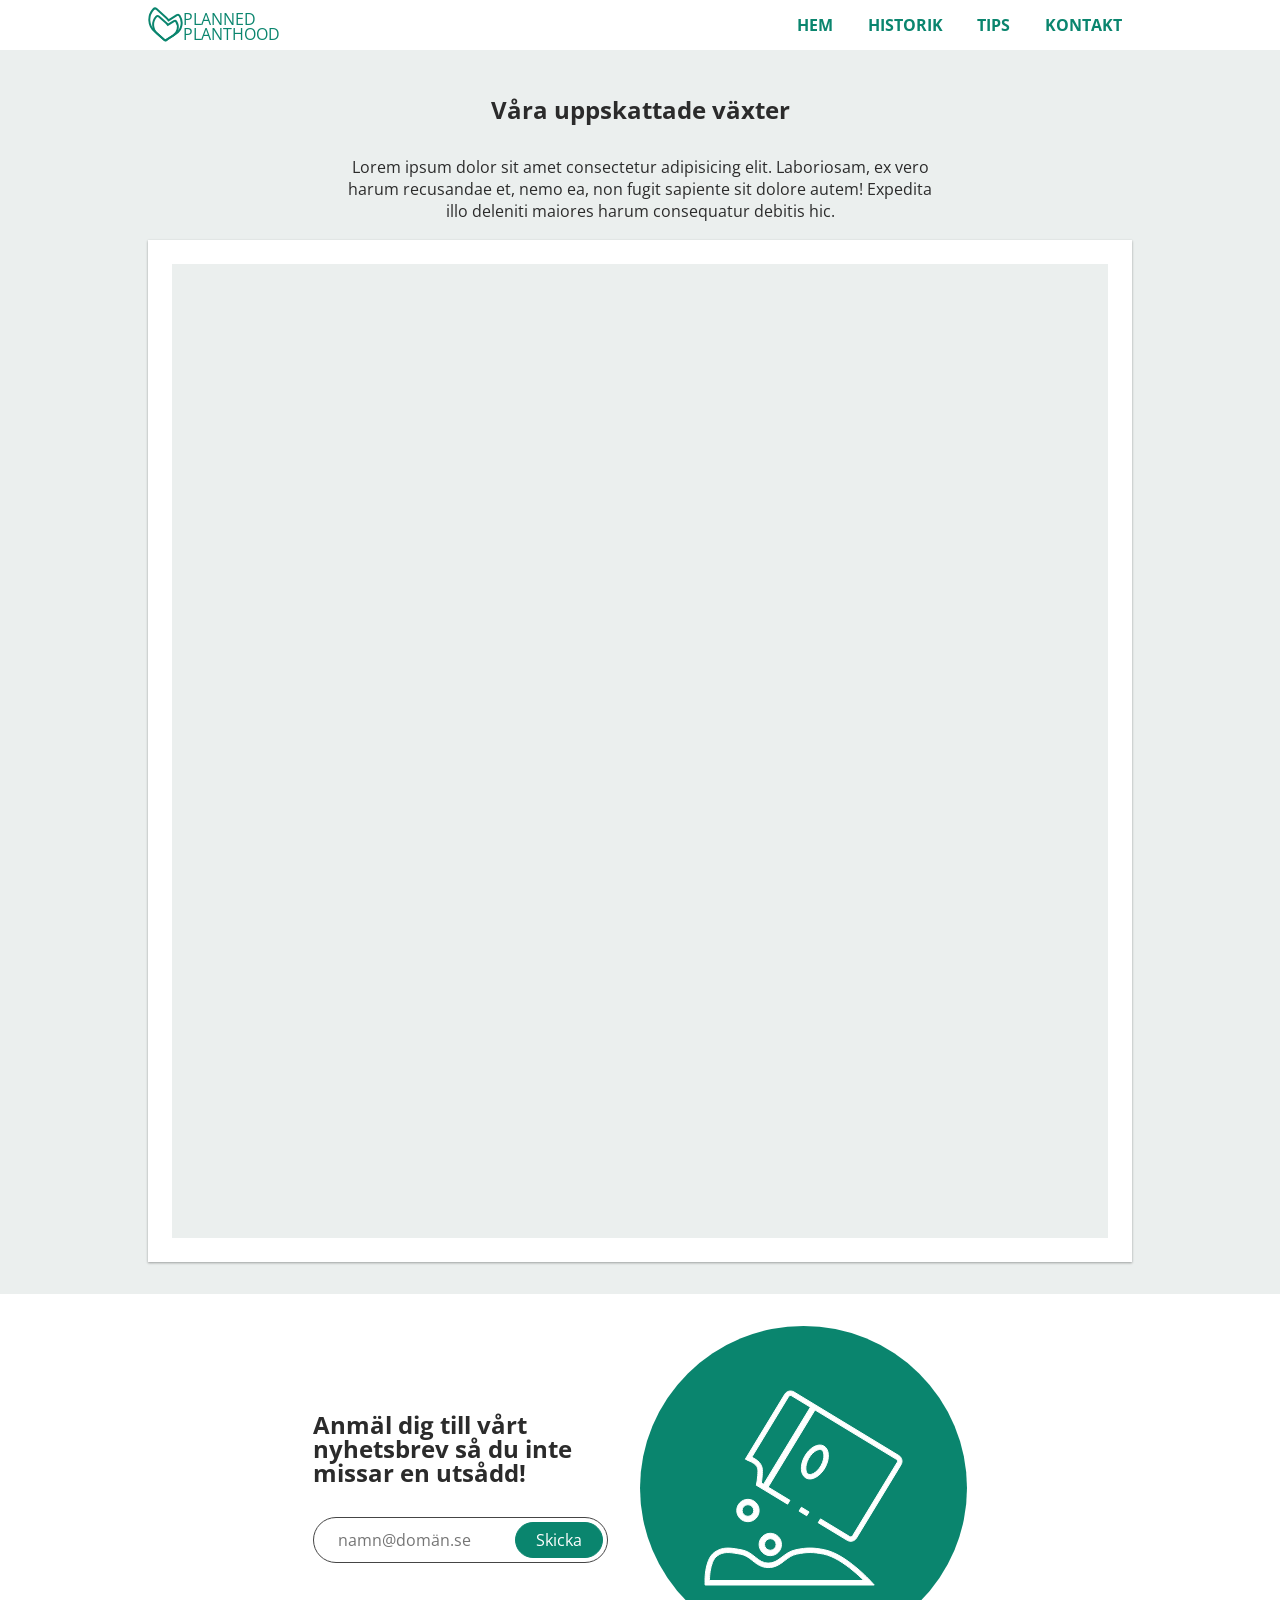
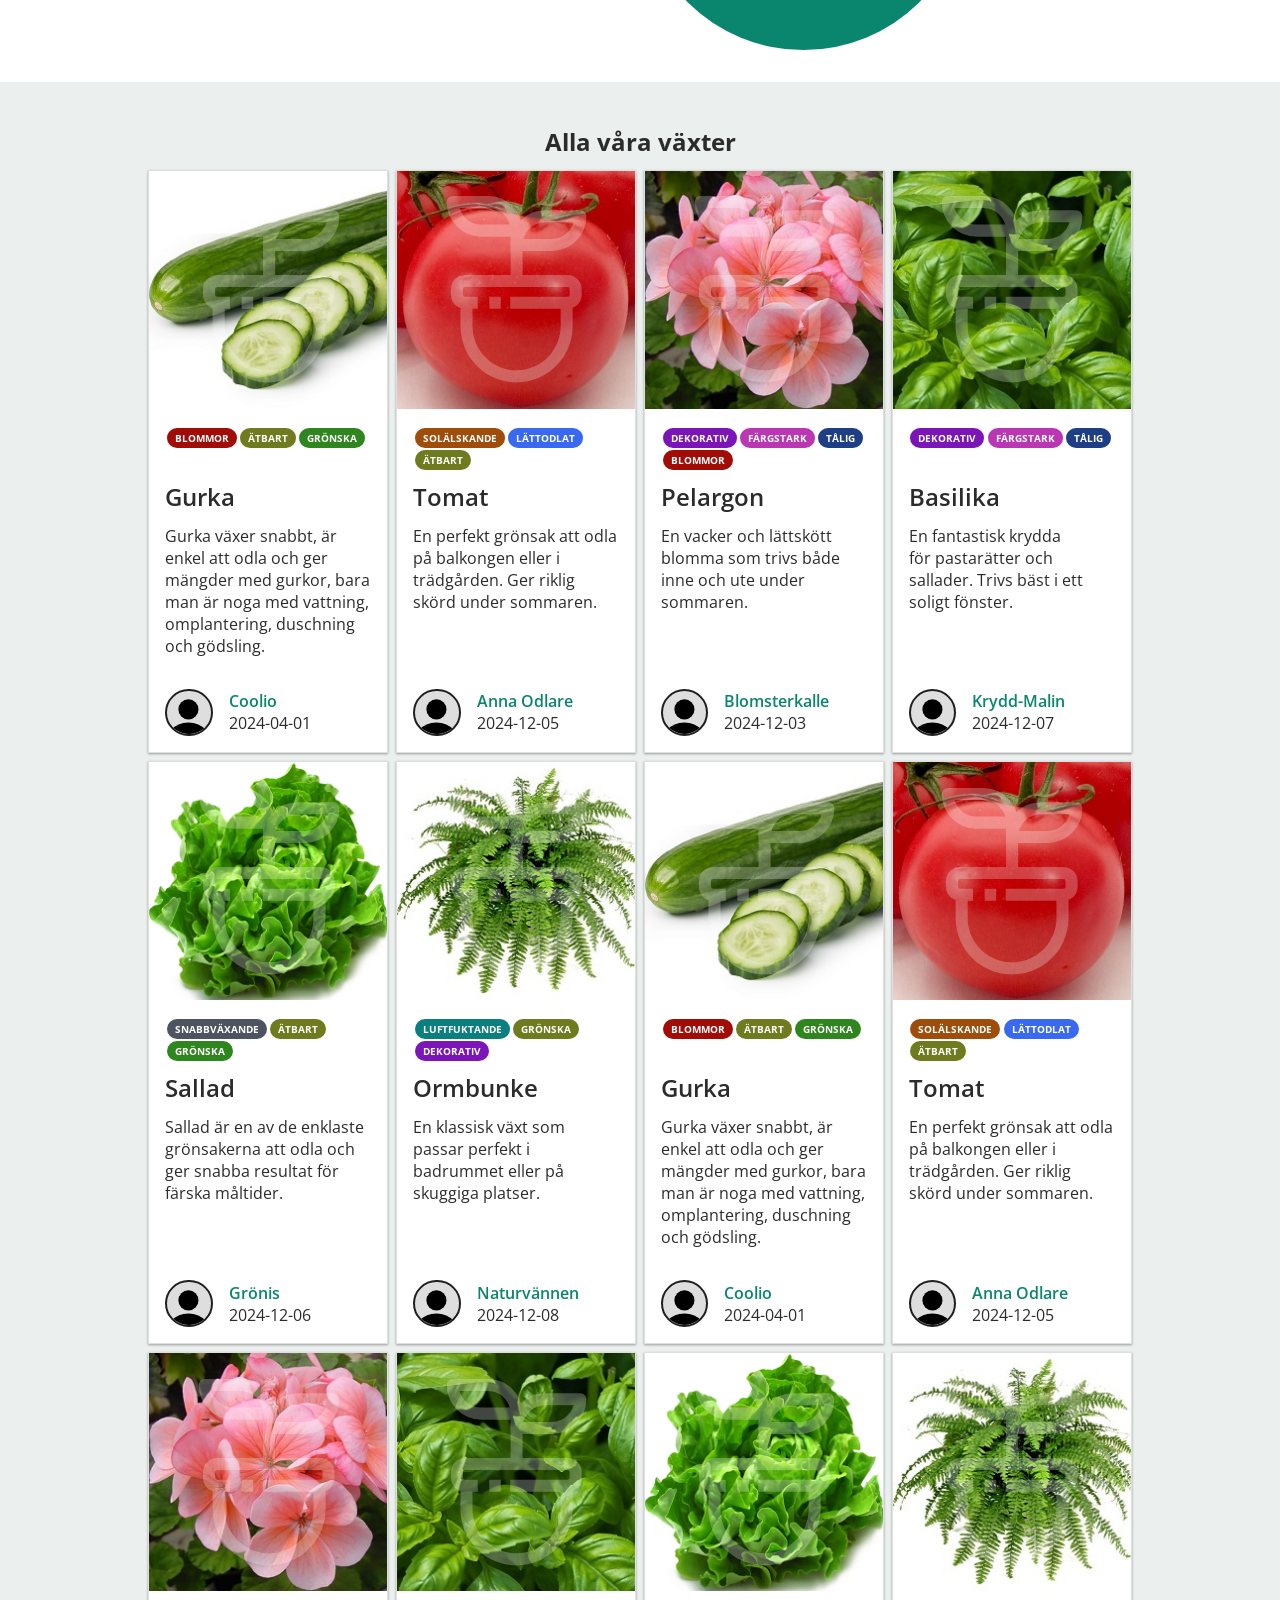
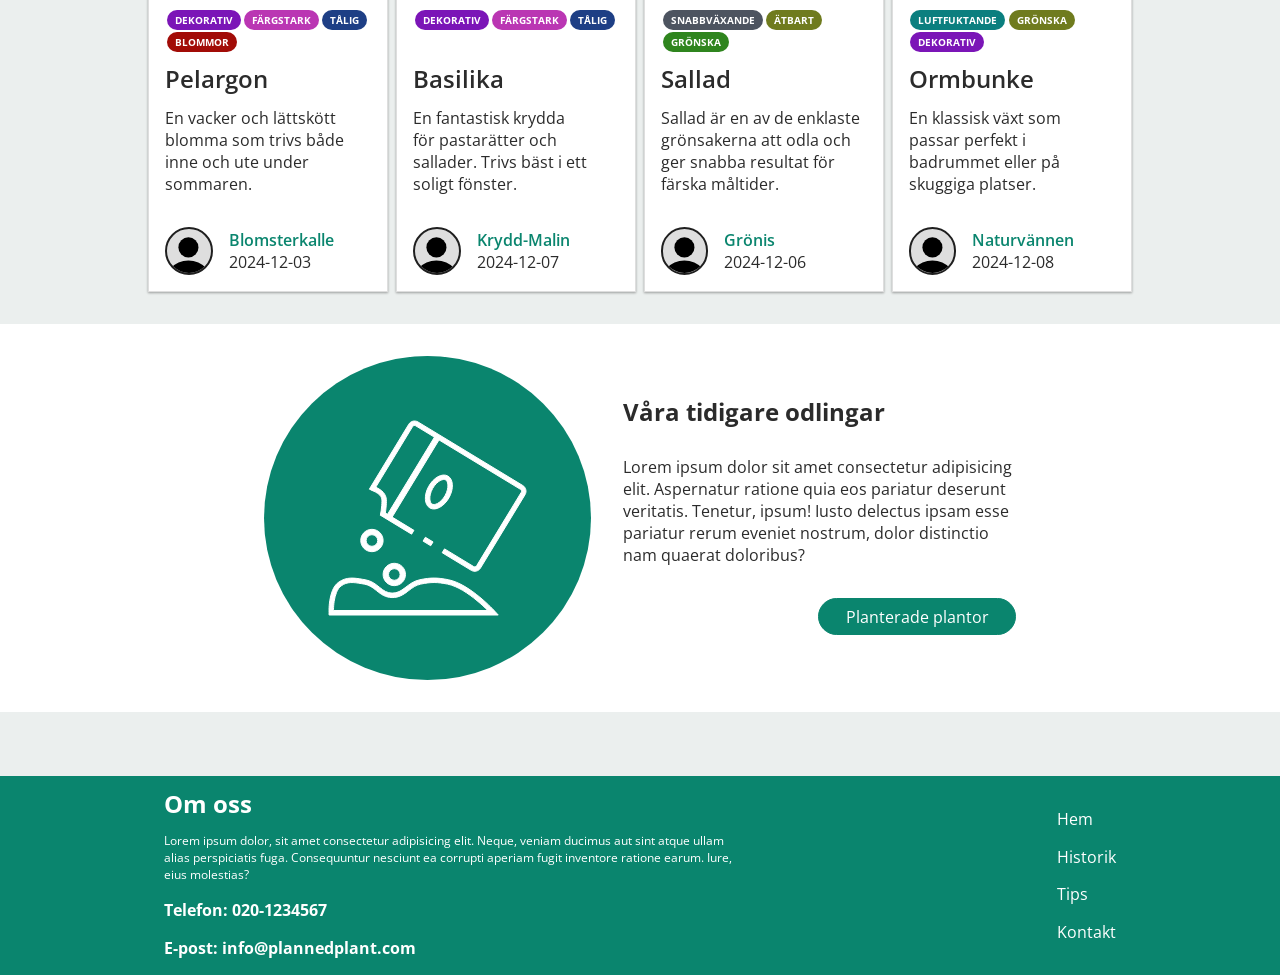
==== commit ea4e54b7: "Cleaned up css. Removed middle management variables." ====
--- a/index.html
+++ b/index.html
@@ -15,8 +15,18 @@
 
     <body>
         <header class="container">
+            <section class="skip" aria-labelledby="skipLinkHeader">
+                <h3 id="skipLinkHeader">Hoppa till:</h3>
+                <ul role="list">
+                    <li><a href="#hero" class="skipLink">Översikt</a></li>
+                    <li><a href="#newsletter" class="skipLink">Nyhetsbrev</a></li>
+                    <li><a href="#allPlants" class="skipLink">Galleriet</a></li>
+                    <li><a href="#headingHistory" class="skipLink">Historia</a></li>
+                    <li><a href="#headingAbout" class="skipLink">Kontakt</a></li>
+                </ul>
+            </section>
             <section class="headerBar">
-                <a href="#" title="Hem" class="headerLogo" aria-hidden="true">
+                <a href="#" title="Hem" class="headerLogo">
                     <svg width="35" height="50" viewBox="0 0 214 210" xmlns="http://www.w3.org/2000/svg" alt="">
                         <g fill="none" stroke="currentcolor" stroke-width="12">
                             <path
@@ -25,7 +35,7 @@
                                 d="M115.122 194.336C115.527 193.897 115.927 193.455 116.319 193.009L153.69 169.521C182.93 151.143 191.451 112.997 172.598 84.3362C169.529 79.6722 163.25 78.3762 158.555 81.3272L121.425 104.664C118.17 100 114.303 95.6362 109.83 91.6843L66.4654 53.3677C61.8146 49.2582 54.6598 49.6021 50.4409 54.1641C22.9065 83.9378 25.2893 129.917 55.732 156.816L99.097 195.132C103.748 199.242 110.903 198.898 115.122 194.336Z" />
                         </g>
                     </svg>
-                    <svg width="100" height="50" viewBox="0 0 100 50" xmlns="http://www.w3.org/2000/svg" alt="">
+                    <svg width="150" height="50" viewBox="0 0 150 50" xmlns="http://www.w3.org/2000/svg" alt="">
                         <text x="0" y="25" font-family="Open Sans" font-size="12" fill="currentcolor"
                             text-anchor="center">
                             <tspan>PLANNED</tspan>
@@ -57,7 +67,7 @@
 
         <main>
             <section class="container" aria-labelledby="heroH1">
-                <h1 id="heroH1" class="center">Våra uppskattade växter</h1>
+                <h1 id="heroH1" class="center" id="hero">Våra uppskattade växter</h1>
                 <p class="heroIngress">Lorem ipsum dolor sit amet consectetur adipisicing elit. Laboriosam, ex vero
                     harum
                     recusandae et,
@@ -77,7 +87,8 @@
                 <div class="information" aria-label="Nyhetsbrev">
                     <form class="informationForm" method="post">
                         <Label for="email">
-                            <h2 aria-hidden="true">Anmäl dig till vårt nyhetsbrev så du inte missar en utsådd!</h2>
+                            <h2 aria-hidden="true" id="newsletter">Anmäl dig till vårt nyhetsbrev så du inte missar en
+                                utsådd!</h2>
                         </Label>
                         <div class="informationWrapInputs">
                             <input type="email" id="email" placeholder="namn@domän.se" autocomplete="email" required>
@@ -93,6 +104,7 @@
 
                 <h2 class="center" id="allPlants">Alla våra växter</h2>
                 <div class="cardsGallery">
+
                     <article class="card" title="Gurka" aria-labelledby="article01">
                         <img src="./assets/photos/card/cucumber.jpg" alt="" class="cardImage" width="240" height="240">
                         <img src="./assets/images/icon-watermark.svg" alt="" class="watermark" width="200" height="200">
@@ -106,7 +118,8 @@
                             vattning, omplantering, duschning och gödsling.</p>
                         <div class="cardUser">
                             <div class="cardUserAvatar">
-                                <img src="./assets/images/icon-avatar.svg" alt="" width="60" height="60">
+                                <img src="./assets/images/icon-avatar.svg" class="cardUserAvatarImage" alt="" width="60"
+                                    height="60">
                             </div>
                             <div class=" cardUserDetails">
                                 <span class="cardUserDetailsName">Coolio</span>
@@ -115,7 +128,6 @@
                         </div>
                     </article>
 
-
                     <article class="card" title="Tomat" aria-labelledby="article02">
                         <img src="./assets/photos/card/tomato.jpg" alt="" class="cardImage" width="240" height="240">
                         <img src="./assets/images/icon-watermark.svg" alt="" class="watermark" width="200" height="200">
@@ -129,7 +141,8 @@
                             sommaren.</p>
                         <div class="cardUser">
                             <div class="cardUserAvatar">
-                                <img src="./assets/images/icon-avatar.svg" alt="" width="60" height="60">
+                                <img src="./assets/images/icon-avatar.svg" class="cardUserAvatarImage" alt="" width="60"
+                                    height="60">
                             </div>
                             <div class=" cardUserDetails">
                                 <span class="cardUserDetailsName">Anna Odlare</span>
@@ -151,7 +164,8 @@
                         <p>En vacker och lättskött blomma som trivs både inne och ute under sommaren.</p>
                         <div class="cardUser">
                             <div class="cardUserAvatar">
-                                <img src="./assets/images/icon-avatar.svg" alt="" width="60" height="60">
+                                <img src="./assets/images/icon-avatar.svg" class="cardUserAvatarImage" alt="" width="60"
+                                    height="60">
                             </div>
                             <div class="cardUserDetails">
                                 <span class="cardUserDetailsName">Blomsterkalle</span>
@@ -173,7 +187,8 @@
                         </p>
                         <div class="cardUser">
                             <div class="cardUserAvatar">
-                                <img src="./assets/images/icon-avatar.svg" alt="" width="60" height="60">
+                                <img src="./assets/images/icon-avatar.svg" class="cardUserAvatarImage" alt="" width="60"
+                                    height="60">
                             </div>
                             <div class="cardUserDetails">
                                 <span class="cardUserDetailsName">Krydd-Malin</span>
@@ -195,7 +210,8 @@
                             måltider.</p>
                         <div class="cardUser">
                             <div class="cardUserAvatar">
-                                <img src="./assets/images/icon-avatar.svg" alt="" width="60" height="60">
+                                <img src="./assets/images/icon-avatar.svg" class="cardUserAvatarImage" alt="" width="60"
+                                    height="60">
                             </div>
                             <div class="cardUserDetails">
                                 <span class="cardUserDetailsName">Grönis</span>
@@ -216,7 +232,8 @@
                         <p>En klassisk växt som passar perfekt i badrummet eller på skuggiga platser.</p>
                         <div class="cardUser">
                             <div class="cardUserAvatar">
-                                <img src="./assets/images/icon-avatar.svg" alt="" width="60" height="60">
+                                <img src="./assets/images/icon-avatar.svg" class="cardUserAvatarImage" alt="" width="60"
+                                    height="60">
                             </div>
                             <div class="cardUserDetails">
                                 <span class="cardUserDetailsName">Naturvännen</span>
@@ -238,7 +255,8 @@
                             vattning, omplantering, duschning och gödsling.</p>
                         <div class="cardUser">
                             <div class="cardUserAvatar">
-                                <img src="./assets/images/icon-avatar.svg" alt="" width="60" height="60">
+                                <img src="./assets/images/icon-avatar.svg" class="cardUserAvatarImage" alt="" width="60"
+                                    height="60">
                             </div>
                             <div class=" cardUserDetails">
                                 <span class="cardUserDetailsName">Coolio</span>
@@ -247,7 +265,6 @@
                         </div>
                     </article>
 
-
                     <article class="card" title="Tomat" aria-labelledby="article08">
                         <img src="./assets/photos/card/tomato.jpg" alt="" class="cardImage" width="240" height="240">
                         <img src="./assets/images/icon-watermark.svg" alt="" class="watermark" width="200" height="200">
@@ -261,7 +278,8 @@
                             sommaren.</p>
                         <div class="cardUser">
                             <div class="cardUserAvatar">
-                                <img src="./assets/images/icon-avatar.svg" alt="" width="60" height="60">
+                                <img src="./assets/images/icon-avatar.svg" class="cardUserAvatarImage" alt="" width="60"
+                                    height="60">
                             </div>
                             <div class=" cardUserDetails">
                                 <span class="cardUserDetailsName">Anna Odlare</span>
@@ -283,7 +301,8 @@
                         <p>En vacker och lättskött blomma som trivs både inne och ute under sommaren.</p>
                         <div class="cardUser">
                             <div class="cardUserAvatar">
-                                <img src="./assets/images/icon-avatar.svg" alt="" width="60" height="60">
+                                <img src="./assets/images/icon-avatar.svg" class="cardUserAvatarImage" alt="" width="60"
+                                    height="60">
                             </div>
                             <div class="cardUserDetails">
                                 <span class="cardUserDetailsName">Blomsterkalle</span>
@@ -305,7 +324,8 @@
                         </p>
                         <div class="cardUser">
                             <div class="cardUserAvatar">
-                                <img src="./assets/images/icon-avatar.svg" alt="" width="60" height="60">
+                                <img src="./assets/images/icon-avatar.svg" class="cardUserAvatarImage" alt="" width="60"
+                                    height="60">
                             </div>
                             <div class="cardUserDetails">
                                 <span class="cardUserDetailsName">Krydd-Malin</span>
@@ -327,7 +347,8 @@
                             måltider.</p>
                         <div class="cardUser">
                             <div class="cardUserAvatar">
-                                <img src="./assets/images/icon-avatar.svg" alt="" width="60" height="60">
+                                <img src="./assets/images/icon-avatar.svg" class="cardUserAvatarImage" alt="" width="60"
+                                    height="60">
                             </div>
                             <div class="cardUserDetails">
                                 <span class="cardUserDetailsName">Grönis</span>
@@ -348,7 +369,8 @@
                         <p>En klassisk växt som passar perfekt i badrummet eller på skuggiga platser.</p>
                         <div class="cardUser">
                             <div class="cardUserAvatar">
-                                <img src="./assets/images/icon-avatar.svg" alt="" width="60" height="60">
+                                <img src="./assets/images/icon-avatar.svg" class="cardUserAvatarImage" alt="" width="60"
+                                    height="60">
                             </div>
                             <div class="cardUserDetails">
                                 <span class="cardUserDetailsName">Naturvännen</span>
--- a/style.css
+++ b/style.css
@@ -157,9 +157,6 @@
   /* Spacing */
   --spacing-base: 1rem;
 
-  --flow-space: 1.75em;
-  --flow-space-lg: 4em;
-
   /*Formulärens input*/
   --input-padding: 1.25rem;
   --input-radius: 1.5rem;
@@ -188,7 +185,7 @@
   --hero-border-desktop: calc(var(--hero-border-tablet)*2);
 
   --hero-img-size-mobile: 151px;
-  --hero-img-size-tablet: 235px;
+  --hero-img-size-tablet: 205px;
   /*Testade för att se om det fungerade att beräkna bildernas storlek baserad på definerad container. --hero-img-size-tablet: calc(var(--container-width-tablet)/3); */
   --hero-img-size-desktop: unset;
 
@@ -252,11 +249,16 @@
   }
 }
 
-/* Generella formateringsregler för de tre olika responsive designerna*/
-
+/* Generella formateringsregler för de tre olika upplösningar*/
 /*Mobil*/
 @media(max-width: 40rem)
 {
+  .cardUserAvatarImage
+  {
+    padding-top: 1rem;
+    transform: scale(1.5);
+  }
+
   .container
   {
     --container-width: var(--container-width-mobile);
@@ -286,11 +288,53 @@
       --image-hero-size: var(--hero-img-size-mobile);
     }
   }
+
+  .hideWhenMobile
+  {
+    display: none;
+  }
+
+  .history
+  {
+    width: 100%;
+    display: grid;
+    gap: calc(var(--spacing-base)*2);
+
+    >.greenButton
+    {
+      justify-self: center;
+      text-align: center;
+      width: 22ch;
+
+    }
+  }
+
+  .information
+  {
+    flex-direction: column;
+    text-align: center;
+
+    &:has(form)
+    {
+      flex-direction: column-reverse;
+    }
+  }
+
+  .selector
+  {
+    font-size: var(--fs-200);
+  }
+
 }
 
 /*Tablet*/
 @media(min-width:40rem)
 {
+  .cardUserAvatarImage
+  {
+    transform: scale(1.4);
+  }
+
   .container
   {
     --container-width: var(--container-width-tablet);
@@ -300,6 +344,11 @@
   h2
   {
     font-size: var(--fs-600);
+  }
+
+  .headerMenu
+  {
+    width: 50%;
   }
 
   .headerMobileMenu
@@ -319,11 +368,52 @@
       --image-hero-size: var(--hero-img-size-tablet);
     }
   }
+
+  .hideWhenMobile
+  {
+    display: inline;
+  }
+
+  .history
+  {
+    width: 40%;
+    display: grid;
+    gap: calc(var(--spacing-base)*2);
+
+    >.greenButton
+    {
+      justify-self: end;
+      text-align: center;
+      width: 22ch;
+    }
+  }
+
+  .information
+  {
+    flex-direction: row;
+
+  }
+
+  .informationForm
+  {
+    width: 50%;
+  }
+
+  .selector
+  {
+    font-size: var(--fs-100);
+  }
 }
 
 /*Desktop*/
 @media(min-width:64rem)
 {
+
+  .cardUserAvatarImage
+  {
+    transform: scale(1.2);
+  }
+
   .container
   {
     --container-width: var(--container-width-desktop);
@@ -333,6 +423,11 @@
   h2
   {
     font-size: var(--fs-600);
+  }
+
+  .headerMenu
+  {
+    width: 35%;
   }
 
   .headerMobileMenu
@@ -352,14 +447,17 @@
       --image-hero-size: var(--hero-img-size-desktop);
     }
   }
-}
-
-.cardsGallery
-{
-  display: grid;
-  /*Magic formula from mr Powell*/
-  grid-template-columns: repeat(auto-fit, minmax(min(12.5rem, 100%), 1fr));
-  gap: calc(var(--spacing-base)*0.5);
+
+  .informationForm
+  {
+    width: 30%;
+  }
+}
+
+body
+{
+  font-family: var(--font-base);
+  color: var(--clr-primary-dark);
 }
 
 .card
@@ -419,7 +517,6 @@
 {
   display: flex;
   flex-wrap: wrap;
-  /* gap: calc(var(--spacing-base)*0.25); */
 
 }
 
@@ -439,35 +536,12 @@
   aspect-ratio: 1/1;
   overflow: hidden;
 
-  >img
-  {
-
-    /*Tvingades zooma in på default bilden på avatarer för att "kroppen" inte ska se avhuggen ut*/
-    /*Hack, justerade zoom och "puttade ned" bilden på mindre skärmar för att uppnå liknande effekt som
-    på desktop*/
-    @media (max-width:40rem)
-    {
-      padding-top: 1rem;
-      transform: scale(1.5);
-    }
-
-    @media (max-width:64rem)
-    {
-      transform: scale(1.4);
-    }
-
-    @media(min-width:64rem)
-    {
-      transform: scale(1.2);
-    }
-  }
 }
 
 .cardUserDetails
 {
   display: grid;
   align-content: center;
-
 }
 
 .cardUserDetailsName
@@ -476,19 +550,19 @@
   font-weight: var(--fw-600);
 }
 
+.cardsGallery
+{
+  display: grid;
+  /*Magic formula from mr Powell*/
+  grid-template-columns: repeat(auto-fit, minmax(min(12rem, 100%), 1fr));
+  gap: calc(var(--spacing-base)*0.5);
+}
+
 .center
 {
   justify-self: center;
   padding-block: var(--spacing-base);
 }
-
-/* .container
-{
-  width: var(--container-width);
-  margin: var(--container-margin);
-  transition: var(--container-transition);
-}
- */
 
 /*
  Ändrade lite för att få bort en nivå av div taggar men ändå ha background-color bleed
@@ -505,8 +579,101 @@
   >*
   {
     grid-column: 2;
-  }
-
+    margin-inline: 2%;
+  }
+
+}
+
+footer
+{
+  background: var(--clr-green-400);
+}
+
+.footerSelect
+{
+  display: flex;
+  justify-content: space-between;
+  padding: var(--spacing-base);
+  color: var(--clr-neutral-100)
+}
+
+.footerAbout
+{
+  width: 60%;
+  display: grid;
+  gap: var(--spacing-base);
+
+  h3
+  {
+    font-weight: bold;
+  }
+
+  p
+  {
+    font-size: var(--fs-200);
+  }
+
+  a
+  {
+    color: inherit;
+    font-weight: bold;
+  }
+}
+
+.footerMenu
+{
+  nav
+  {
+    height: 100%;
+
+  }
+
+  ul
+  {
+    height: 100%;
+    display: grid;
+    align-content: space-evenly;
+  }
+
+  a
+  {
+    color: inherit;
+  }
+}
+
+.greenButton
+{
+  color: var(--clr-neutral-100);
+  background-color: var(--clr-green-400);
+  border: 1px solid var(--clr-green-400);
+  border-radius: var(--input-radius);
+  padding-inline: var(--input-padding);
+  padding-block: 0.4rem;
+  transition: 350ms;
+
+  &:hover,
+  &:focus
+  {
+    color: var(--clr-green-400);
+    background-color: var(--clr-neutral-100);
+    text-decoration: none;
+    outline: none;
+  }
+}
+
+.greenRound
+{
+  max-width: 100%;
+  padding: 4rem;
+  background: var(--clr-green-400);
+  border-radius: 100%;
+
+  >img
+  {
+    align-self: center;
+    justify-self: center;
+    max-width: 100%;
+  }
 }
 
 header
@@ -523,15 +690,6 @@
 
 .headerMenu
 {
-  @media(min-width:40rem)
-  {
-    width: 50%;
-  }
-
-  @media(min-width:64rem)
-  {
-    width: 35%;
-  }
 
   color: var(--clr-accent);
   text-transform: uppercase;
@@ -548,7 +706,6 @@
 {
   padding: var(--fs-200) var(--fs-100);
   transition: 350ms;
-
 }
 
 .headerLogo
@@ -560,7 +717,8 @@
 }
 
 .headerLogo,
-.headerMenuLink
+.headerMenuLink,
+.skipLink
 {
 
   &:hover,
@@ -571,30 +729,6 @@
     text-decoration: none;
     cursor: pointer;
     outline: none;
-  }
-}
-
-
-body
-{
-  font-family: var(--font-base);
-  color: var(--clr-primary-dark);
-
-}
-
-main
-{
-  >*
-  {
-    padding-block: calc(var(--spacing-base)*2);
-  }
-
-  background-color: var(--clr-neutral-100);
-
-  >:nth-child(odd)
-  {
-    background-color: var(--clr-green-100);
-
   }
 }
 
@@ -613,9 +747,6 @@
   {
     width: var(--image-hero-size);
     height: var(--image-hero-size);
-    /*La till nedan för att bilderna inte ska se skeva ut när gridcellerna ändras och bilderna placeras annorlunda jämfört med desktop och orginal-apect-ratio*/
-    object-fit: cover;
-    overflow: hidden;
   }
 
   /*
@@ -669,53 +800,12 @@
   justify-content: center;
   align-items: center;
   gap: 2rem;
-
-  @media(max-width: 40rem)
-  {
-    flex-direction: column;
-    text-align: center;
-
-    &:has(form)
-    {
-      flex-direction: column-reverse;
-    }
-  }
-}
-
+}
 
 .informationForm
 {
-
-  /*
-  REFACTOR - Inte nöjd med att baka in media queries för att få formulärets
-  flexbox att bli större när upplösningen blir mindre.
-  */
-  @media(min-width:40rem)
-  {
-    width: 50%;
-  }
-
-  @media(min-width:64rem)
-  {
-    width: 30%
-  }
-
   display: grid;
   gap: calc(var(--spacing-base)*2);
-}
-
-
-input
-{
-  width: 100%;
-  border-style: none;
-  border-radius: var(--input-radius);
-  padding-inline: var(--input-padding);
-
-  &:focus
-  {
-    outline: none;
-  }
 }
 
 .informationWrapInputs
@@ -727,185 +817,147 @@
   border-radius: var(--input-radius);
 }
 
-.greenButton
-{
-  color: var(--clr-neutral-100);
-  background-color: var(--clr-green-400);
-  border: 1px solid var(--clr-green-400);
+input
+{
+  width: 100%;
+  border-style: none;
   border-radius: var(--input-radius);
   padding-inline: var(--input-padding);
-  padding-block: 0.4rem;
-  transition: 350ms;
-
-  &:hover,
+
   &:focus
   {
-    color: var(--clr-green-400);
+    outline: none;
+  }
+}
+
+main
+{
+  >*
+  {
+    padding-block: calc(var(--spacing-base)*2);
+  }
+
+  background-color: var(--clr-neutral-100);
+
+  >:nth-child(odd)
+  {
+    background-color: var(--clr-green-100);
+  }
+}
+
+.selector
+{
+  text-transform: uppercase;
+  font-weight: bold;
+  padding-inline: calc(var(--spacing-base)*0.5);
+  padding-block: calc(var(--spacing-base)*0.2);
+  margin-inline: calc(var(--spacing-base)*0.1);
+  border-radius: var(--fs-600);
+  color: var(--clr-neutral-100);
+  background-color: var(--clr-primary);
+}
+
+.selectorFlower
+{
+  background-color: var(--clr-flower);
+}
+
+.selectorEdible
+{
+  background-color: var(--clr-edible);
+}
+
+.selectorGreen
+{
+  background-color: var(--clr-green);
+}
+
+.selectorRobust
+{
+  background-color: var(--clr-robust);
+}
+
+.selectorColorful
+{
+  background-color: var(--clr-colorful);
+}
+
+.selectorSunloving
+{
+  background-color: var(--clr-sunloving);
+}
+
+.selectorAir
+{
+  background-color: var(--clr-air);
+}
+
+.selectorDecorative
+{
+  background-color: var(--clr-decorative);
+}
+
+.selectorEasy
+{
+  background-color: var(--clr-easy);
+}
+
+.selectorFragrant
+{
+  background-color: var(--clr-fragrant);
+}
+
+.selectorFast
+{
+  background-color: var(--clr-fast);
+}
+
+/*** Utilities ***/
+
+.skip
+{
+  position: absolute;
+  left: -10000px;
+  top: auto;
+  width: 1px;
+  height: 1px;
+  overflow: hidden;
+  text-align: right;
+
+  &:focus-within
+  {
+    color: var(--clr-accent);
     background-color: var(--clr-neutral-100);
-    text-decoration: none;
-    outline: none;
-  }
-}
-
-.greenRound
-{
-  max-width: 100%;
-  padding: 4rem;
-  background: var(--clr-green-400);
-  border-radius: 100%;
-
-  >img
-  {
-    align-self: center;
-    justify-self: center;
-    max-width: 100%;
-  }
-}
-
-.hideWhenMobile
-{
-  display: none;
-
-
-  @media(min-width:40rem)
-  {
-    display: inline;
-  }
-}
-
-.history
-{
-  width: 40%;
-  display: grid;
-  gap: calc(var(--spacing-base)*2);
-
-  @media (max-width:40rem)
-  {
-    width: 100%;
-  }
-
-
-  >.greenButton
-  {
-    justify-self: end;
-    text-align: center;
-    width: 22ch;
-
-    @media(width<40rem)
-    {
-      justify-self: center;
-
-    }
-  }
-}
-
-footer
-{
-  background: var(--clr-green-400);
-}
-
-.footerSelect
-{
-  display: flex;
-  justify-content: space-between;
-  padding: var(--spacing-base);
-  color: var(--clr-neutral-100)
-}
-
-.footerAbout
-{
-  width: 60%;
-  display: grid;
-  gap: var(--spacing-base);
-
-  h3
-  {
-    font-weight: bold;
-  }
-
-  p
-  {
-    font-size: var(--fs-200);
-  }
-
-  a
-  {
-    color: inherit;
-    font-weight: bold;
-  }
-}
-
-.footerMenu
-{
-  nav
-  {
-    height: 100%;
-
-  }
-
-  ul
-  {
-    height: 100%;
-    display: grid;
-    align-content: space-evenly;
-  }
-
-  a
-  {
-    color: inherit;
-  }
-}
-
-
-/*** Composition ***/
-.flow>*+*
-{
-  margin-block-start: var(--flow-space);
-}
-
-.flow-lg>*+*
-{
-  margin-block-start: var(--flow-space-lg);
-}
-
-/*
-See these for more info:
-https://www.youtube.com/watch?v=c13gpBrnGEw
-https://www.youtube.com/watch?v=cf-J4ffMBfo
-*/
-.content-grid,
-.fullwidth
-{
-  --_content-width: 70rem;
-  --_min-margin-width: 1rem;
-
-  display: grid;
-  grid-template-columns: [fullwidth-start] minmax(var(--_min-margin-width), 1fr) [content-start] min(100% - var(--_min-margin-width) * 2,
-      var(--_content-width)) [content-end] minmax(var(--_min-margin-width), 1fr) [fullwidth-end];
-  /*  grid-template-rows: [fullwidth-start] auto [fullwidth-end];*/
-}
-
-/* keep the content of the content-grid and fullwidth inside the content container */
-.content-grid>*,
-.fullwidth>*
-{
-  grid-column: content;
-}
-
-/* a bit more complex but more fancy/explicit version of above */
-/*.content-grid > :not(.fullwidth),
-.fullwidth > :not(.fullwidth) {
-  grid-column: content;
-}*/
-
-/* if we have a fullwidth inside of a content-grid put this in the fullwidth container */
-.content-grid>.fullwidth
-{
-  grid-column: fullwidth;
-}
-
-
-/*** Utilities ***/
+    border: var(--border-hero);
+    box-shadow: var(--border-shadow);
+    position: absolute;
+    padding: 0.5rem;
+    left: 1rem;
+    top: 1rem;
+    margin: 1.75rem;
+    width: auto;
+    height: auto;
+    display: flex;
+    gap: 0.5rem;
+  }
+}
+
+#skipLinkHeader
+{
+  font-size: var(--fs-500);
+  text-align: left;
+}
+
+.skipLink
+{
+  padding-inline: 0.5rem;
+  border-radius: 5px;
+}
+
+/* li:has(.skipLink)
+{
+  padding-top: 0.25rem;
+} */
 
 .visually-hidden
 {
@@ -918,7 +970,6 @@
   width: 1px;
 }
 
-/*Vattenmärket för cards*/
 .watermark
 {
   grid-area: 1/1;
@@ -927,78 +978,4 @@
   justify-self: center;
   width: 60%;
   height: auto;
-}
-
-/*Lägger Selectors sist så de inte ligger i vägen under utvecklingen.*/
-.selector
-{
-  text-transform: uppercase;
-  font-size: var(--fs-100);
-  font-weight: bold;
-  padding-inline: calc(var(--spacing-base)*0.5);
-  padding-block: calc(var(--spacing-base)*0.2);
-  margin-inline: calc(var(--spacing-base)*0.1);
-  border-radius: var(--fs-600);
-  color: var(--clr-neutral-100);
-  background-color: var(--clr-primary);
-
-  @media(width<40rem)
-  {
-    font-size: var(--fs-200);
-  }
-}
-
-.selectorFlower
-{
-  background-color: var(--clr-flower);
-}
-
-.selectorEdible
-{
-  background-color: var(--clr-edible);
-}
-
-.selectorGreen
-{
-  background-color: var(--clr-green);
-}
-
-.selectorRobust
-{
-  background-color: var(--clr-robust);
-}
-
-.selectorColorful
-{
-  background-color: var(--clr-colorful);
-}
-
-.selectorSunloving
-{
-  background-color: var(--clr-sunloving);
-}
-
-.selectorAir
-{
-  background-color: var(--clr-air);
-}
-
-.selectorDecorative
-{
-  background-color: var(--clr-decorative);
-}
-
-.selectorEasy
-{
-  background-color: var(--clr-easy);
-}
-
-.selectorFragrant
-{
-  background-color: var(--clr-fragrant);
-}
-
-.selectorFast
-{
-  background-color: var(--clr-fast);
 }
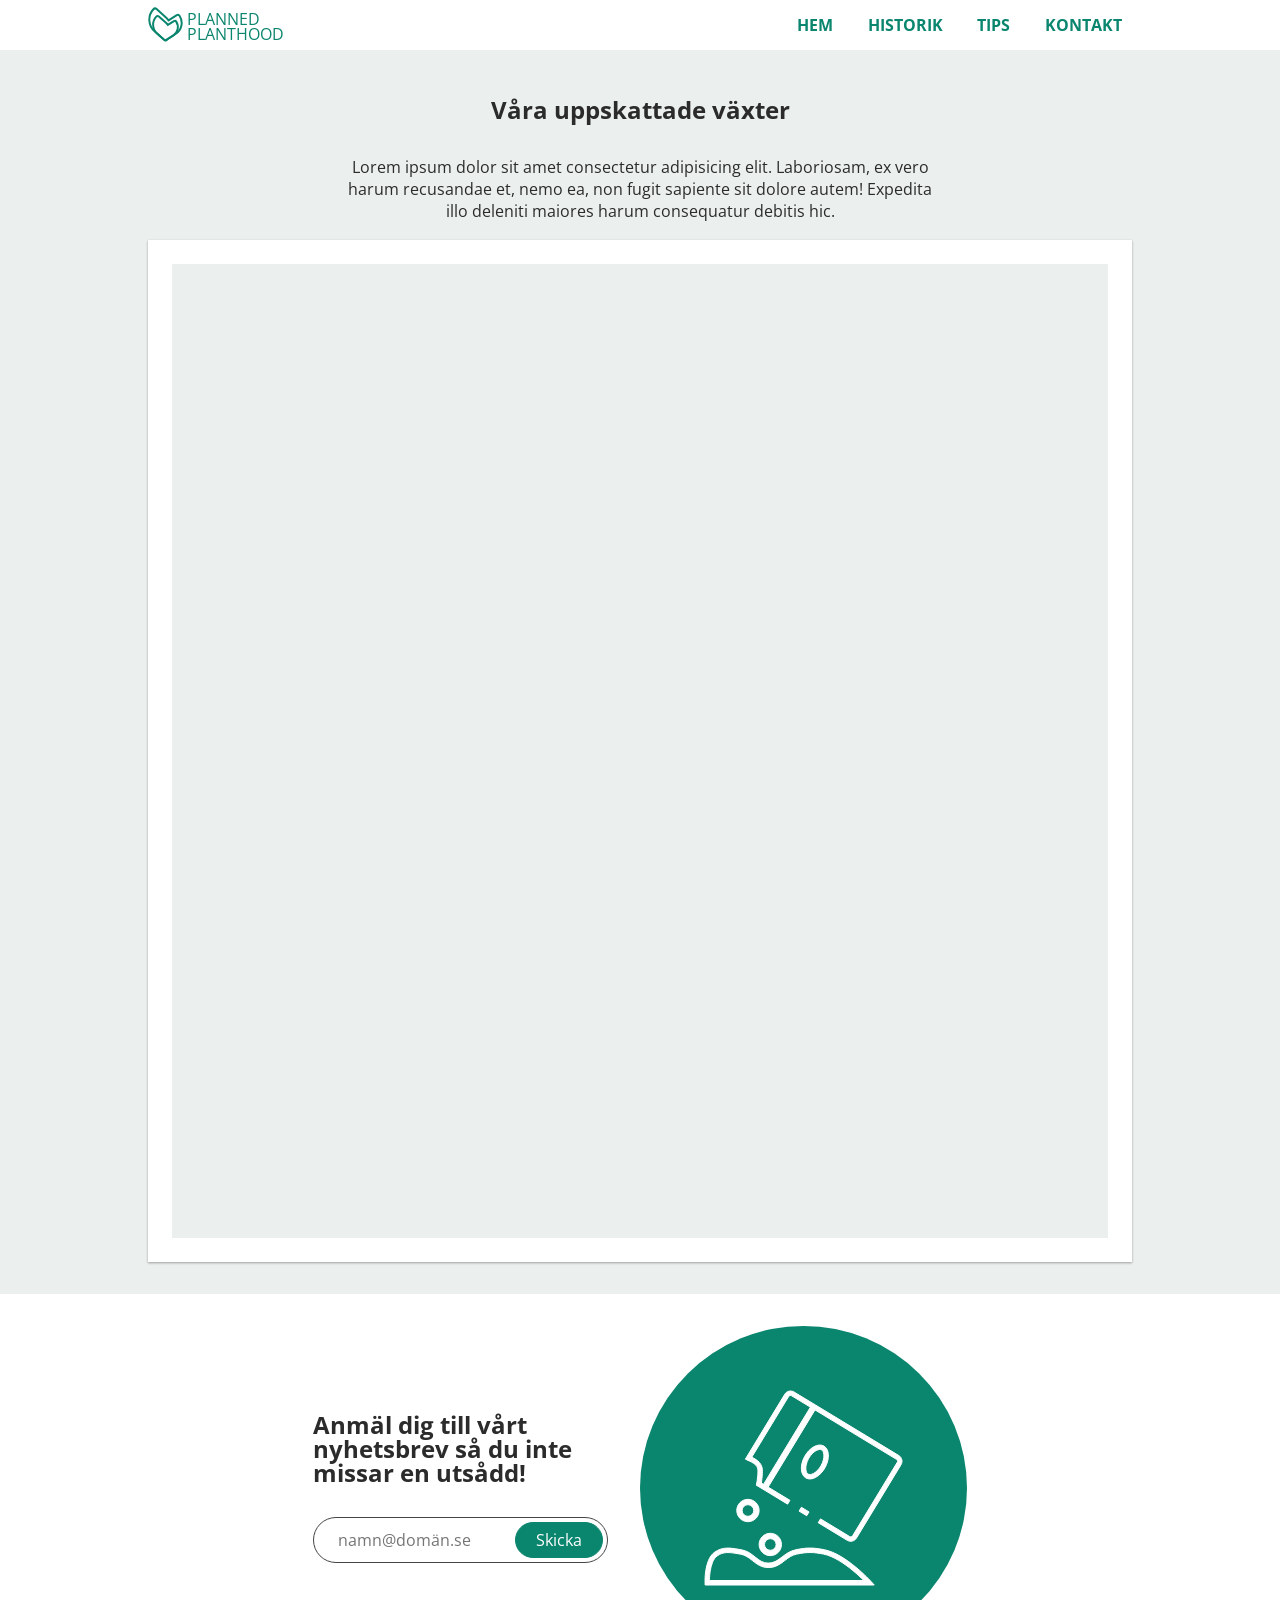
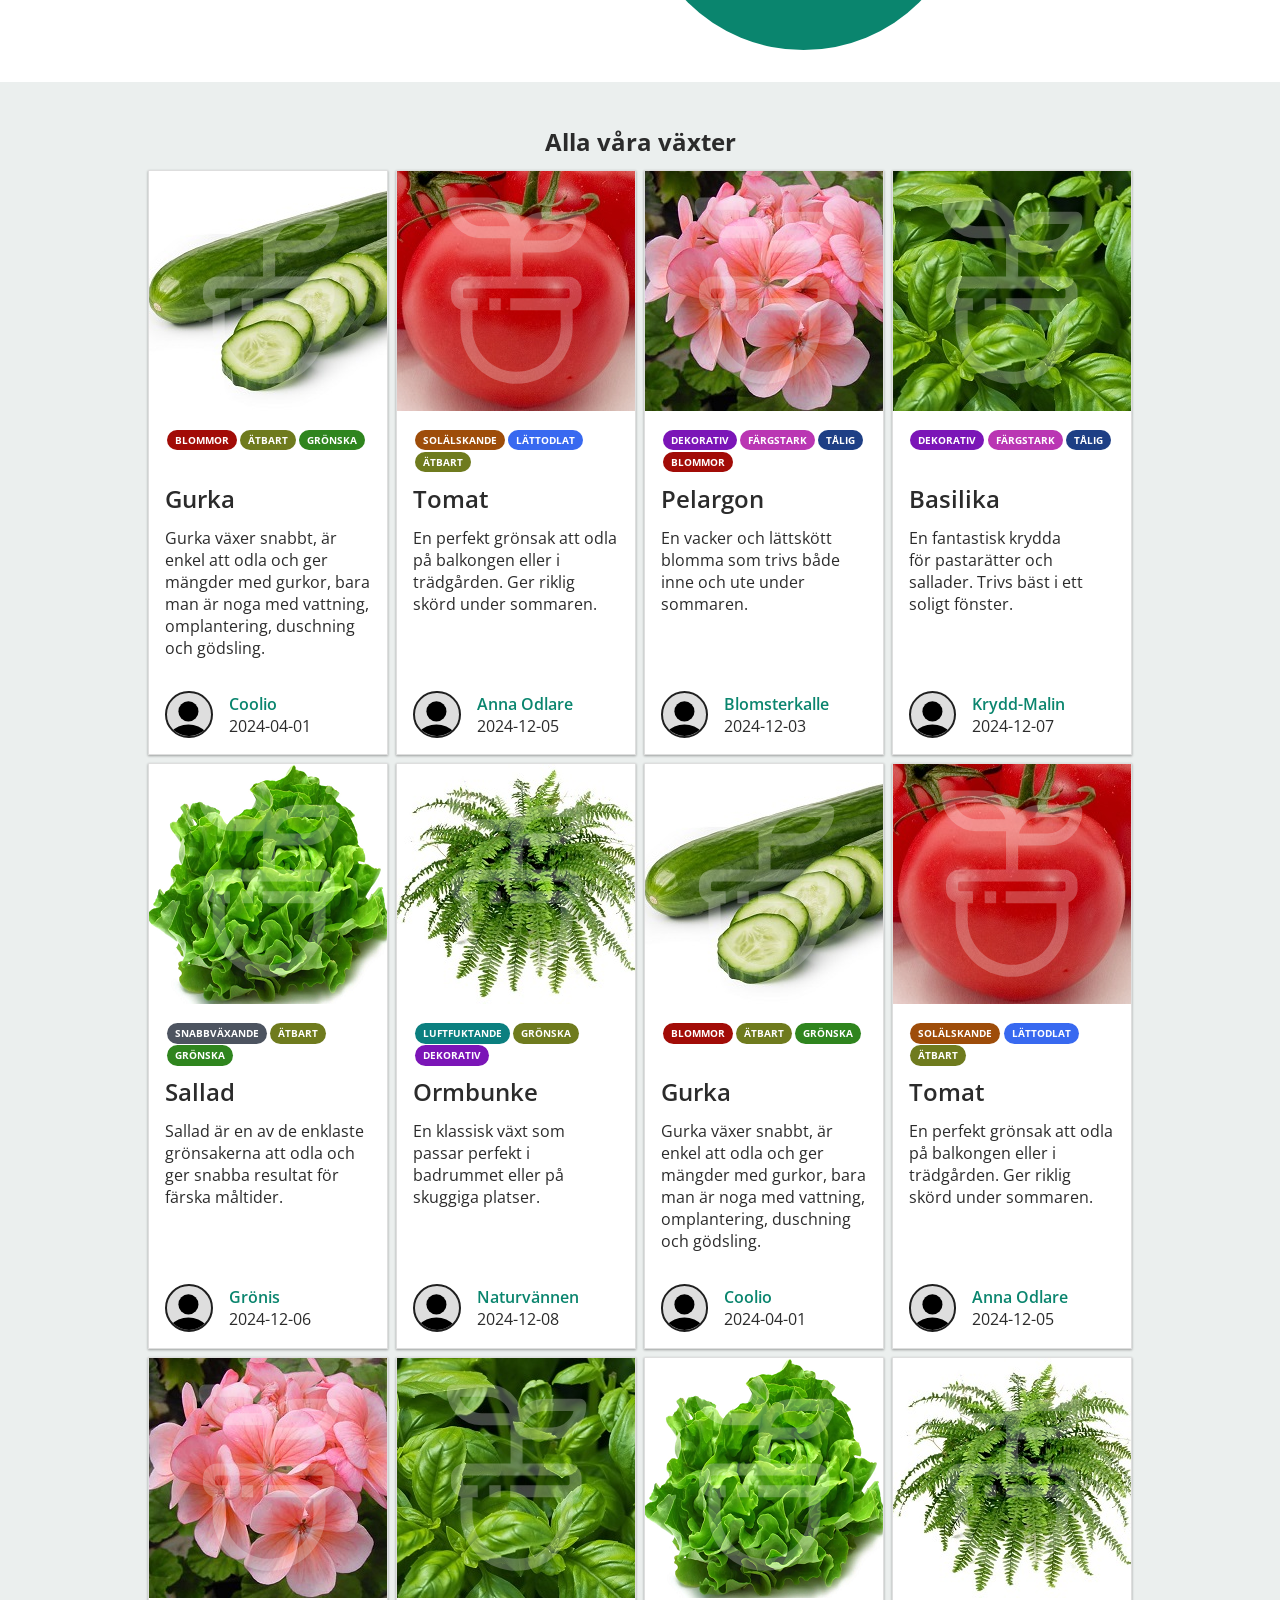
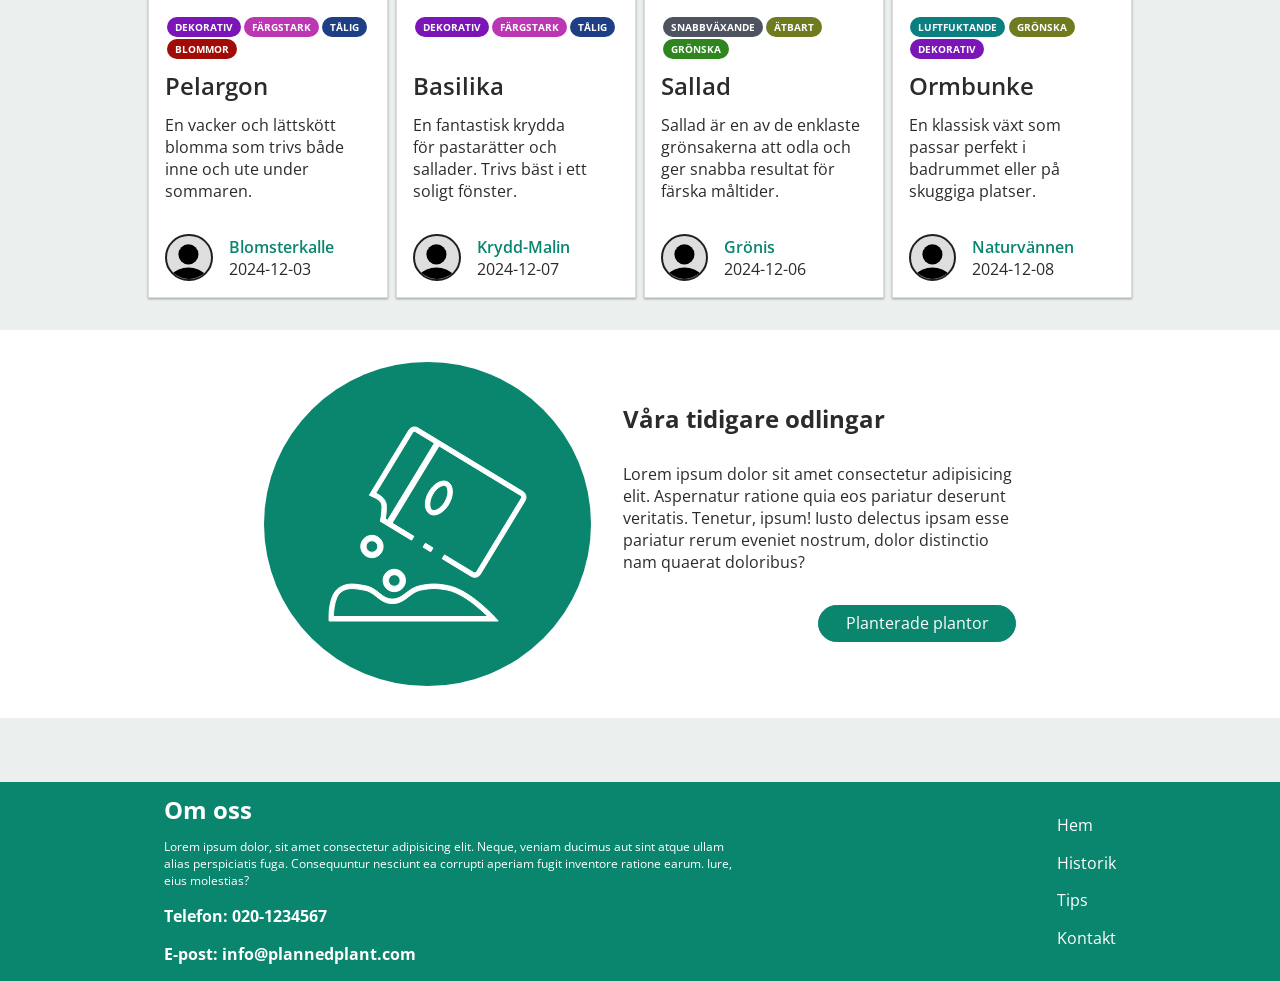
==== commit c6fe23c6: "changes to cardImage and Watermark in order to make it work properly in firefox" ====
--- a/index.html
+++ b/index.html
@@ -34,7 +34,7 @@
                             <path
                                 d="M115.122 194.336C115.527 193.897 115.927 193.455 116.319 193.009L153.69 169.521C182.93 151.143 191.451 112.997 172.598 84.3362C169.529 79.6722 163.25 78.3762 158.555 81.3272L121.425 104.664C118.17 100 114.303 95.6362 109.83 91.6843L66.4654 53.3677C61.8146 49.2582 54.6598 49.6021 50.4409 54.1641C22.9065 83.9378 25.2893 129.917 55.732 156.816L99.097 195.132C103.748 199.242 110.903 198.898 115.122 194.336Z" />
                         </g>
-                    </svg>
+                    </svg>&nbsp;
                     <svg width="150" height="50" viewBox="0 0 150 50" xmlns="http://www.w3.org/2000/svg" alt="">
                         <text x="0" y="25" font-family="Open Sans" font-size="12" fill="currentcolor"
                             text-anchor="center">
--- a/style.css
+++ b/style.css
@@ -16,12 +16,6 @@
   padding: 0;
   font: inherit;
 }
-
-/* dark mode user-agent-styles */
-/* Kommenterade bort då jag inte hinner ta fram färgschema för darkmode
-html {
-  color-scheme: dark light;
-} */
 
 body
 {
@@ -79,7 +73,7 @@
 }
 
 /*** Theme ***/
-
+/**--------------------START VARIABLES SECTION-------------------------**/
 :root
 {
   /* color definitions */
@@ -161,60 +155,12 @@
   --input-padding: 1.25rem;
   --input-radius: 1.5rem;
 
-  /*Mjuka upp övergångarna när man ändrar upplösningen
-  (överarbetade för egen tydlighet)*/
-  --transition-element: all;
-  --transition-time: 300ms;
-  --transition-effect: linear;
-  --transition-base: var(--transition-element) var(--transition-time) var(--transition-effect);
-
-
-  /*Storlekar på container som sätts i mediaqueries*/
-  /* 320px std */
-  --container-width-mobile: 20rem;
-  /* 640px std*/
-  --container-width-tablet: 40rem;
-  /* 1024px std*/
-  --container-width-desktop: 64rem;
-  --container-margin: auto;
-  --container-transition: var(--transition-base);
-
-  /*Variabler till herobilden samlade på ett ställe för att sättas i mediaqueries*/
-  --hero-border-mobile: calc(var(--hero-border-tablet)*0.75);
-  --hero-border-tablet: 12px;
-  --hero-border-desktop: calc(var(--hero-border-tablet)*2);
-
-  --hero-img-size-mobile: 151px;
-  --hero-img-size-tablet: 205px;
-  /*Testade för att se om det fungerade att beräkna bildernas storlek baserad på definerad container. --hero-img-size-tablet: calc(var(--container-width-tablet)/3); */
-  --hero-img-size-desktop: unset;
-
-  /*
-Använde https: //cssgrid-generator.netlify.app/ för att designa grid
-Och instruktioner ifrån https: //www.w3schools.com/css/css_grid_item_name.asp
-för att placera ut bilderna enligt mall.
-*/
-
-  --hero-img-columns-mobile: repeat(2, 1fr);
-  --hero-img-columns-tablet: repeat(3, 1fr);
-  --hero-img-columns-desktop: repeat(6, 1fr);
-
-  --hero-img-rows-mobile: repeat(3, 1fr);
-  --hero-img-rows-tablet: repeat(2, 1fr);
-  --hero-img-rows-desktop: repeat(2, 1fr);
-
-  --hero-img-gridarea-mobile:
-    'imgOne imgTwo'
-    'imgThree imgFour'
-    'imgFive imgSix';
-  --hero-img-gridarea-tablet:
-    'imgOne imgTwo imgThree'
-    'imgFour imgFive imgSix';
-  --hero-img-gridarea-desktop:
-    'imgOne imgOne imgTwo imgThree imgFour imgFour'
-    'imgOne imgOne imgFive imgFive imgSix imgSix';
-}
-
+  --transition-base: all 300ms linear;
+
+}
+
+/**--------------------END VARIABLES SECTION-------------------------**/
+/**--------------------START COMMON SECTION-------------------------**/
 /*** Global/base ***/
 h1,
 h2,
@@ -249,7 +195,8 @@
   }
 }
 
-/* Generella formateringsregler för de tre olika upplösningar*/
+/**--------------------END COMMON SECTION-------------------------**/
+/**--------------------START MEDIA SECTION-------------------------**/
 /*Mobil*/
 @media(max-width: 40rem)
 {
@@ -261,7 +208,7 @@
 
   .container
   {
-    --container-width: var(--container-width-mobile);
+    --container-width: 20rem;
     font-size: var(--fs-500);
   }
 
@@ -278,14 +225,17 @@
 
   .heroBanner
   {
-    --border-hero: var(--hero-border-mobile);
-    --hero-img-columns: var(--hero-img-columns-mobile);
-    --hero-img-rows: var(--hero-img-rows-mobile);
-    --hero-img-gridarea: var(--hero-img-gridarea-mobile);
+    --border-hero: calc(var(--spacing-base)*0.5);
+    --hero-img-columns: repeat(2, 1fr);
+    --hero-img-rows: repeat(3, 1fr);
+    --hero-img-gridarea:
+      'imgOne imgTwo'
+      'imgThree imgFour'
+      'imgFive imgSix';
 
     >img
     {
-      --image-hero-size: var(--hero-img-size-mobile);
+      --image-hero-size: 151px;
     }
   }
 
@@ -320,6 +270,11 @@
     }
   }
 
+  .informationWrapInputs>input
+  {
+    font-size: var(--fs-400);
+  }
+
   .selector
   {
     font-size: var(--fs-200);
@@ -332,12 +287,13 @@
 {
   .cardUserAvatarImage
   {
-    transform: scale(1.4);
+    transform: scale(1.0);
+    padding-bottom: 1rem;
   }
 
   .container
   {
-    --container-width: var(--container-width-tablet);
+    --container-width: 40rem;
   }
 
   h1,
@@ -354,18 +310,21 @@
   .headerMobileMenu
   {
     display: none;
+
   }
 
   .heroBanner
   {
-    --border-hero: var(--hero-border-tablet);
-    --hero-img-columns: var(--hero-img-columns-tablet);
-    --hero-img-rows: var(--hero-img-rows-tablet);
-    --hero-img-gridarea: var(--hero-img-gridarea-tablet);
+    --border-hero: calc(var(--spacing-base)*0.75);
+    --hero-img-columns: repeat(3, 1fr);
+    --hero-img-rows: repeat(2, 1fr);
+    --hero-img-gridarea:
+      'imgOne imgTwo imgThree'
+      'imgFour imgFive imgSix';
 
     img
     {
-      --image-hero-size: var(--hero-img-size-tablet);
+      --image-hero-size: 205px;
     }
   }
 
@@ -394,11 +353,6 @@
 
   }
 
-  .informationForm
-  {
-    width: 50%;
-  }
-
   .selector
   {
     font-size: var(--fs-100);
@@ -412,11 +366,12 @@
   .cardUserAvatarImage
   {
     transform: scale(1.2);
+    padding-bottom: 0;
   }
 
   .container
   {
-    --container-width: var(--container-width-desktop);
+    --container-width: 64rem;
   }
 
   h1,
@@ -437,14 +392,16 @@
 
   .heroBanner
   {
-    --border-hero: var(--hero-border-desktop);
-    --hero-img-columns: var(--hero-img-columns-desktop);
-    --hero-img-rows: var(--hero-img-rows-desktop);
-    --hero-img-gridarea: var(--hero-img-gridarea-desktop);
+    --border-hero: calc(var(--spacing-base)*1.5);
+    --hero-img-columns: repeat(6, 1fr);
+    --hero-img-rows: repeat(2, 1fr);
+    --hero-img-gridarea:
+      'imgOne imgOne imgTwo imgThree imgFour imgFour'
+      'imgOne imgOne imgFive imgFive imgSix imgSix';
 
     img
     {
-      --image-hero-size: var(--hero-img-size-desktop);
+      --image-hero-size: unset;
     }
   }
 
@@ -454,6 +411,8 @@
   }
 }
 
+/**--------------------END MEDIA SECTION-------------------------**/
+/**--------------------START DOCUMENT SECTION----------------------**/
 body
 {
   font-family: var(--font-base);
@@ -464,10 +423,6 @@
 {
   display: grid;
   grid-template-rows: subgrid;
-  /*
-  Satte span 5 istället för 1/6 för att fortsätta kunna wrappa korten
-  när container width ändras
-  */
   grid-row: span 5;
   border: 1px solid var(--clr-neutral-200);
   box-shadow: var(--border-shadow);
@@ -482,8 +437,6 @@
     margin-inline: var(--spacing-base);
   }
 
-  /*Osäker på hur hover effekten för kort länkarna skulle se ut så gjorde liknannde
-    som på pannkakorna*/
   &:hover,
   &:focus
   {
@@ -508,8 +461,8 @@
 {
   grid-area: 1/1;
   /*WidthUnset för att .card justify-items stretch ska fylla ut bilden kant till kant. heightAuto för att säkerställa korrekt aspect ratio.*/
-  width: unset;
-  height: auto;
+  width: 100%;
+  object-fit: cover;
 
 }
 
@@ -535,7 +488,6 @@
   border: 0.15rem solid var(--clr-neutral-900);
   aspect-ratio: 1/1;
   overflow: hidden;
-
 }
 
 .cardUserDetails
@@ -564,10 +516,6 @@
   padding-block: var(--spacing-base);
 }
 
-/*
- Ändrade lite för att få bort en nivå av div taggar men ändå ha background-color bleed
-  (https: //www.youtube.com/watch?v=6l24PIccgqU)
-  */
 .container
 {
   display: grid;
@@ -954,11 +902,6 @@
   border-radius: 5px;
 }
 
-/* li:has(.skipLink)
-{
-  padding-top: 0.25rem;
-} */
-
 .visually-hidden
 {
   clip: rect(0 0 0 0);
@@ -977,5 +920,4 @@
   align-self: center;
   justify-self: center;
   width: 60%;
-  height: auto;
 }
